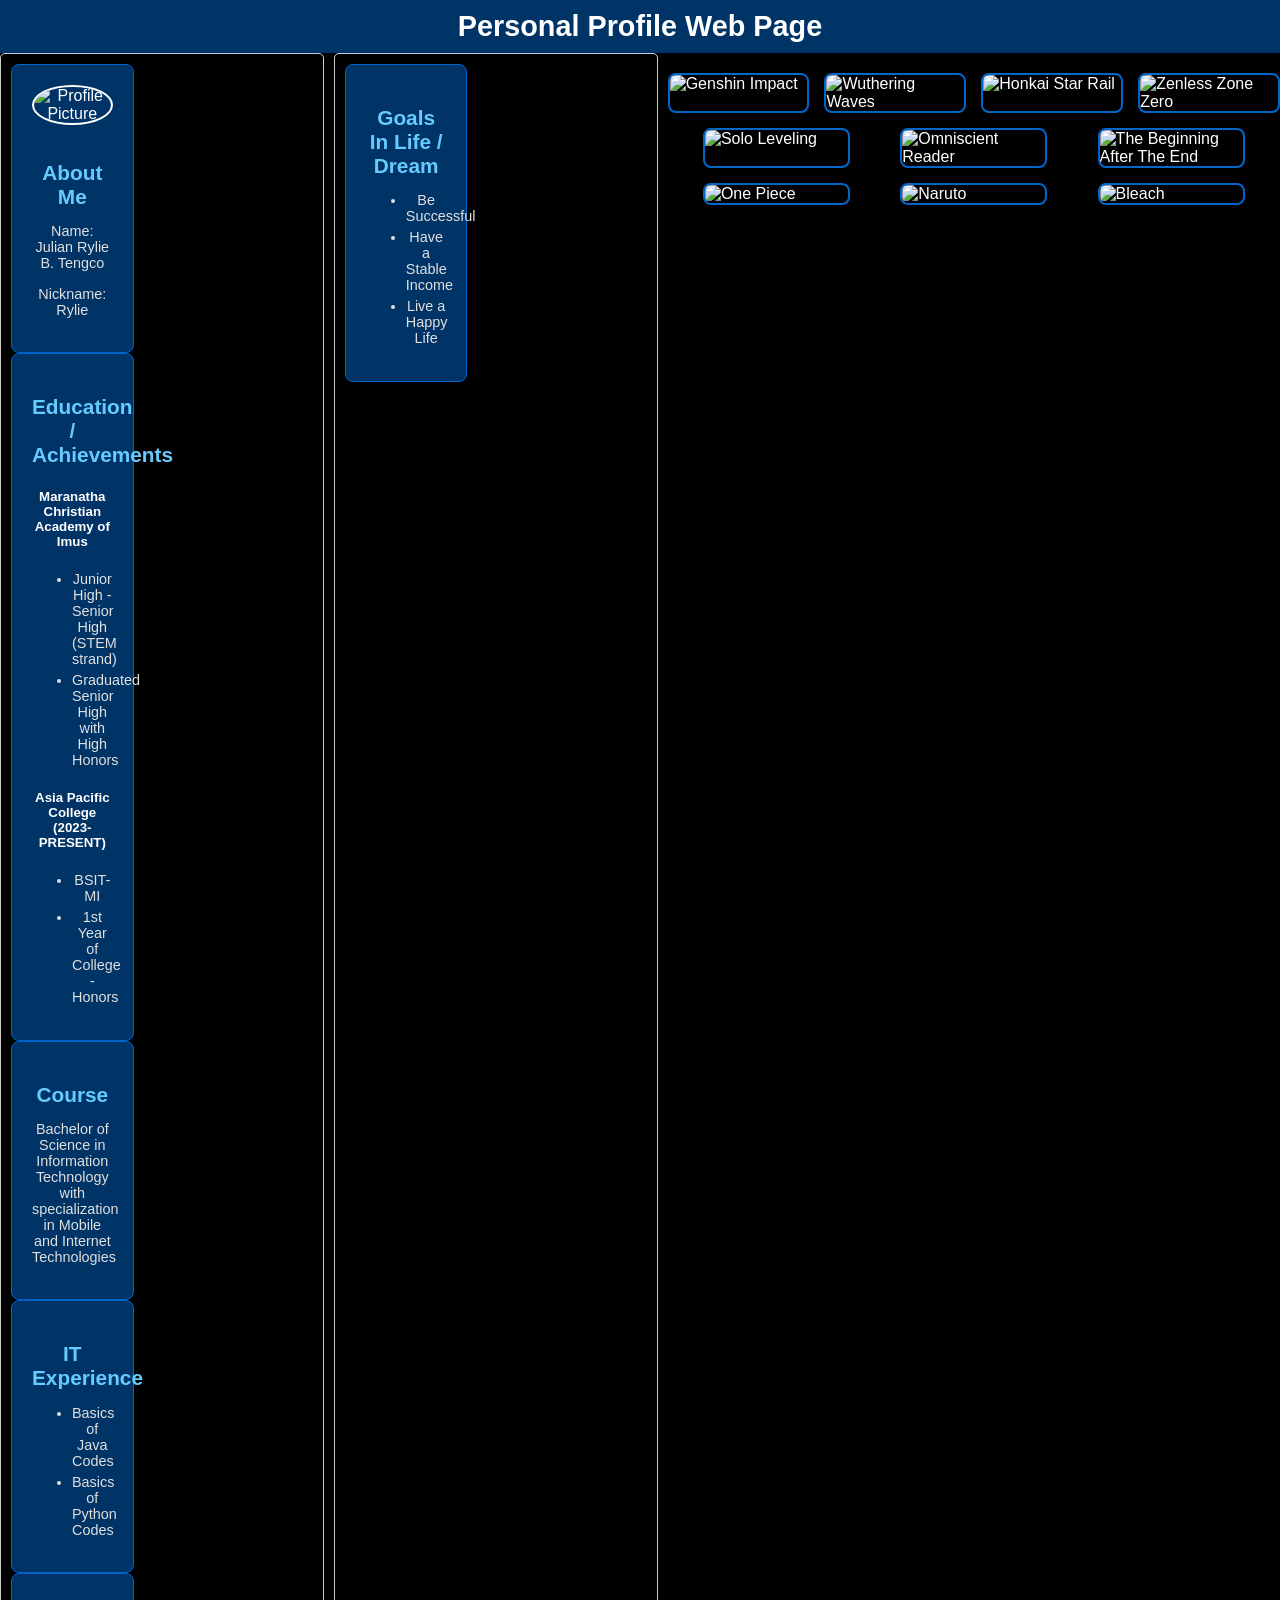
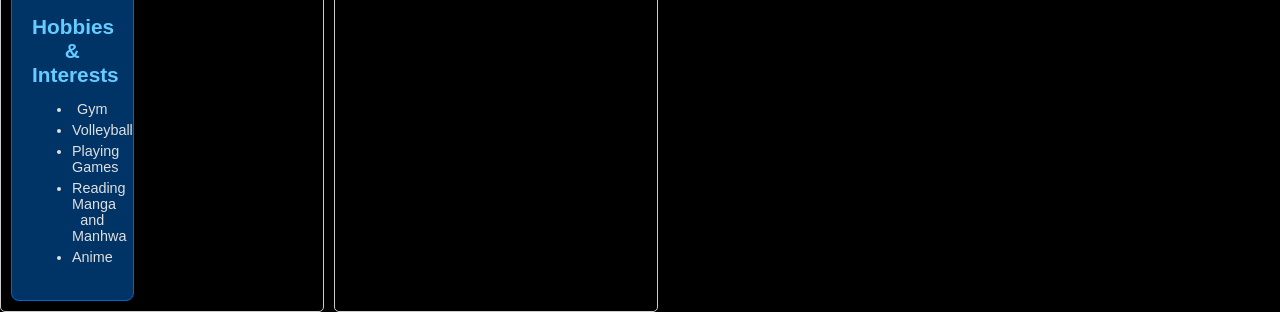
==== home/index.html @ 0897f829 "Update index.html" ====
<!DOCTYPE html>
<html lang="en">
<head>
    <meta charset="UTF-8">
    <meta name="viewport" content="width=device-width, initial-scale=1.0">
    <link rel="stylesheet" href="css/flexbox-grid.css?version=0.1">
    <title>Personal Profile Web Page</title>
</head>
<body>
    <header>
        Personal Profile Web Page
    </header>

    <div class="container">
        <div class="section">
            <div class="card">
                <img src="https://scontent.fmnl30-3.fna.fbcdn.net/v/t39.30808-6/397276092_1026365705364210_7686919848526335867_n.jpg?_nc_cat=105&ccb=1-7&_nc_sid=6ee11a&_nc_eui2=AeGEgfwOQ0fRKe74W9gvttiISbU6V23Yf_tJtTpXbdh_-z9zEtt1UxDzDi6-Dh9YaXfEGDdrZG35Tr-9mSiZNxzu&_nc_ohc=9ar43J5XE58Q7kNvgGRFnLq&_nc_zt=23&_nc_ht=scontent.fmnl30-3.fna&_nc_gid=A0FsGu7uPcV6VxkkOA3DNJe&oh=00_AYDeWMfWbYf7RLpmFtQ6stDFC4a-FA2r9B9yedFntYJLHA&oe=675B9249" alt="Profile Picture">
                <h3>About Me</h3>
                <p>Name: Julian Rylie B. Tengco</p>
                <p>Nickname: Rylie</p>
            </div>

            <div class="card">
                <h3>Education / Achievements</h3>
                <h5>Maranatha Christian Academy of Imus</h5>
                <ul>
                    <li>Junior High - Senior High (STEM strand)</li>
                    <li>Graduated Senior High with High Honors</li>
                </ul>
                <h5>Asia Pacific College (2023-PRESENT)</h5>
                <ul>
                    <li>BSIT-MI</li>
                    <li>1st Year of College - Honors</li>
                </ul>
            </div>

            <div class="card">
                <h3>Course</h3>
                <p>Bachelor of Science in Information Technology with specialization in Mobile and Internet Technologies</p>
            </div>

            <div class="card">
                <h3>IT Experience</h3>
                <ul>
                    <li>Basics of Java Codes</li>
                    <li>Basics of Python Codes</li>
                </ul>
            </div>

            <div class="card">
                <h3>Hobbies & Interests</h3>
                <ul>
                    <li>Gym</li>
                    <li>Volleyball</li>
                    <li>Playing Games</li>
                    <li>Reading Manga and Manhwa</li>
                    <li>Anime</li>
                </ul>
            </div>
        </div>

        <div class="section">
            <div class="card">
                <h3>Goals In Life / Dream</h3>
                <ul>
                    <li>Be Successful</li>
                    <li>Have a Stable Income</li>
                    <li>Live a Happy Life</li>
                </ul>
            </div>
        </div>


        <div class="picture-gallery">
            <div class="picture-row">
                <img src="https://static.wikia.nocookie.net/vsbattles/images/1/18/Genshin-Impact-Version-4.0-Everything-New-with-Fontaine.jpg" alt="Genshin Impact">
                <img src="https://guildjen.com/wp-content/uploads/2024/06/WutheringWaves-Characters.jpg" alt="Wuthering Waves">
                <img src="https://static0.gamerantimages.com/wordpress/wp-content/uploads/2023/10/honkai-star-rail-hsr-ps5-release.jpg" alt="Honkai Star Rail">
                <img src="https://static1.anpoimages.com/wordpress/wp-content/uploads/2024/07/zzz-key-visual-hero.jpg" alt="Zenless Zone Zero">
            </div>

            <div class="picture-row">
                <img src="https://image-repository-cdn.tappytoon.com/series/20/fcaf7325-b78f-430b-9545-bd63f485a1a0.jpg" alt="Solo Leveling">
                <img src="https://64.media.tumblr.com/0cfd5801e1c094c96bbb08cf79392f04/9edf837485ee921b-a5/s540x810/24743e56209318593f82c24b06273a50375ddc7f.jpg" alt="Omniscient Reader">
                <img src="https://i.pinimg.com/736x/f0/a5/ec/f0a5ec57b4196055e71b343db8b9c705.jpg" alt="The Beginning After The End">
            </div>

            <div class="picture-row">
                <img src="https://upload.wikimedia.org/wikipedia/en/9/90/One_Piece%2C_Volume_61_Cover_%28Japanese%29.jpg" alt="One Piece">
                <img src="https://static1.srcdn.com/wordpress/wp-content/uploads/2023/04/naruto-shippuden-tv-series-poster.jpg" alt="Naruto">
                <img src="https://m.media-amazon.com/images/M/MV5BMjgyM2QzMjAtOGZjOS00OGFkLTkxZGYtMDJjZGM5MzIzYmM3XkEyXkFqcGc@._V1_FMjpg_UX1000_.jpg" alt="Bleach">
            </div>
        </div>
    </div>
</body>
</html>
---- home/css/flexbox-grid.css ----
body {
    font-family: Arial, sans-serif;
    margin: 0;
    padding: 0;
    background-color: #000000; 
    color: #ffffff; 
}

header {
    text-align: center;
    background-color: #003366; 
    color: #ffffff; 
    padding: 10px 0;
    font-size: 1.8em;
    font-weight: bold;
}

    .container {
      display: flex;
      flex-direction: row; 
      justify-content: space-between; 
      flex-wrap: wrap; 
      gap: 10px; 
    }

    .section {
      flex: 1; 
      min-width: 150px; 
      padding: 10px;
      border: 1px solid #ccc;
      border-radius: 5px;
    }

.card {
    background-color: #003366; 
    border: 1px solid #0066cc;
    border-radius: 8px;
    box-shadow: 0 4px 6px rgba(0, 0, 0, 0.4);
    padding: 20px;
    flex: 1 1 calc(33.333% - 20px); 
    max-width: calc(33.333% - 20px);
    text-align: center;
    color: #ffffff; 
}

.card img {
    width: 100px;
    height: 100px;
    border-radius: 50%;
    margin-bottom: 15px;
    border: 2px solid #ffffff; 
}

.card h3 {
    font-size: 1.3em;
    margin-bottom: 10px;
    color: #66ccff;
}

.card p, .card ul {
    font-size: 0.9em;
    color: #e0e0e0; 
}

.card ul li {
    margin-bottom: 5px;
}

.picture-gallery {
    display: flex;
    flex-direction: column;
    gap: 15px;
    margin: 20px auto;
    max-width: 1200px;
}

.picture-row {
    display: flex;
    justify-content: space-evenly;
    gap: 15px;
}

.picture-row img {
    max-width: calc(25% - 10px);
    flex: 1 1 25%;
    border-radius: 8px;
    box-shadow: 0 2px 4px rgba(0, 0, 0, 0.6); 
    border: 2px solid #0066cc; 
}

@media screen and (max-width: 768px) {
    .picture-row img {
        max-width: calc(33.333% - 10px);
        flex: 1 1 calc(33.333% - 10px);
    }
}

@media screen and (max-width: 480px) {
    .picture-row img {
        max-width: calc(50% - 10px);
        flex: 1 1 calc(50% - 10px);
    }
}
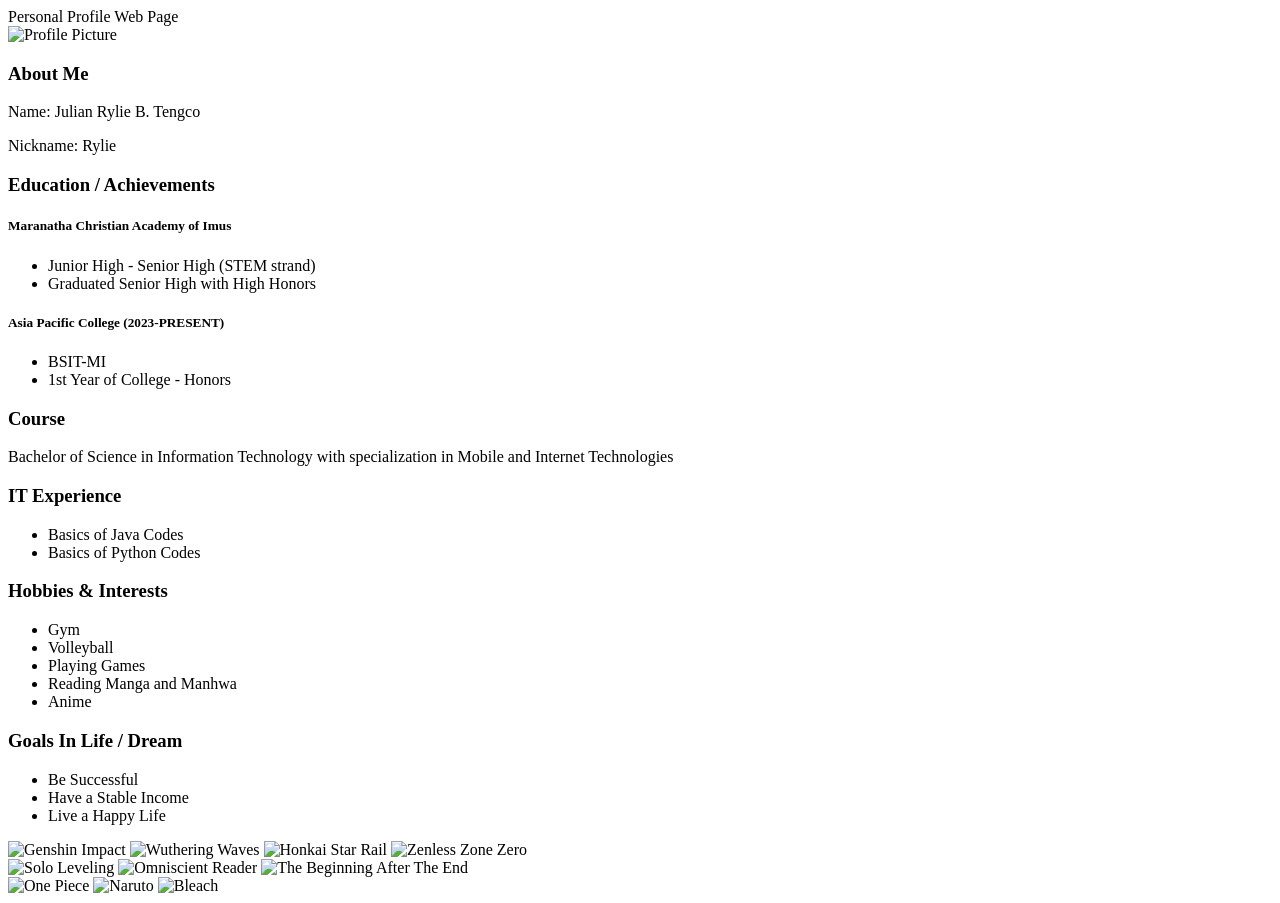
==== commit d8e7e23e: "Updated Website" ====
--- a/home/index.html
+++ b/home/index.html
@@ -1,9 +1,9 @@
-<!DOCTYPE html>
+<!DOCTYPE html> 
 <html lang="en">
 <head>
     <meta charset="UTF-8">
     <meta name="viewport" content="width=device-width, initial-scale=1.0">
-    <link rel="stylesheet" href="css/flexbox-grid.css?version=0.1">
+    <link rel="stylesheet" href="style.css">
     <title>Personal Profile Web Page</title>
 </head>
 <body>
@@ -12,84 +12,77 @@
     </header>
 
     <div class="container">
-        <div class="section">
-            <div class="card">
-                <img src="https://scontent.fmnl30-3.fna.fbcdn.net/v/t39.30808-6/397276092_1026365705364210_7686919848526335867_n.jpg?_nc_cat=105&ccb=1-7&_nc_sid=6ee11a&_nc_eui2=AeGEgfwOQ0fRKe74W9gvttiISbU6V23Yf_tJtTpXbdh_-z9zEtt1UxDzDi6-Dh9YaXfEGDdrZG35Tr-9mSiZNxzu&_nc_ohc=9ar43J5XE58Q7kNvgGRFnLq&_nc_zt=23&_nc_ht=scontent.fmnl30-3.fna&_nc_gid=A0FsGu7uPcV6VxkkOA3DNJe&oh=00_AYDeWMfWbYf7RLpmFtQ6stDFC4a-FA2r9B9yedFntYJLHA&oe=675B9249" alt="Profile Picture">
-                <h3>About Me</h3>
-                <p>Name: Julian Rylie B. Tengco</p>
-                <p>Nickname: Rylie</p>
-            </div>
-
-            <div class="card">
-                <h3>Education / Achievements</h3>
-                <h5>Maranatha Christian Academy of Imus</h5>
-                <ul>
-                    <li>Junior High - Senior High (STEM strand)</li>
-                    <li>Graduated Senior High with High Honors</li>
-                </ul>
-                <h5>Asia Pacific College (2023-PRESENT)</h5>
-                <ul>
-                    <li>BSIT-MI</li>
-                    <li>1st Year of College - Honors</li>
-                </ul>
-            </div>
-
-            <div class="card">
-                <h3>Course</h3>
-                <p>Bachelor of Science in Information Technology with specialization in Mobile and Internet Technologies</p>
-            </div>
-
-            <div class="card">
-                <h3>IT Experience</h3>
-                <ul>
-                    <li>Basics of Java Codes</li>
-                    <li>Basics of Python Codes</li>
-                </ul>
-            </div>
-
-            <div class="card">
-                <h3>Hobbies & Interests</h3>
-                <ul>
-                    <li>Gym</li>
-                    <li>Volleyball</li>
-                    <li>Playing Games</li>
-                    <li>Reading Manga and Manhwa</li>
-                    <li>Anime</li>
-                </ul>
-            </div>
+        <div class="card">
+            <img src="https://scontent.fmnl30-3.fna.fbcdn.net/v/t39.30808-6/397276092_1026365705364210_7686919848526335867_n.jpg" alt="Profile Picture">
+            <h3>About Me</h3>
+            <p>Name: Julian Rylie B. Tengco</p>
+            <p>Nickname: Rylie</p>
         </div>
 
-        <div class="section">
-            <div class="card">
-                <h3>Goals In Life / Dream</h3>
-                <ul>
-                    <li>Be Successful</li>
-                    <li>Have a Stable Income</li>
-                    <li>Live a Happy Life</li>
-                </ul>
-            </div>
+        <div class="card">
+            <h3>Education / Achievements</h3>
+            <h5>Maranatha Christian Academy of Imus</h5>
+            <ul>
+                <li>Junior High - Senior High (STEM strand)</li>
+                <li>Graduated Senior High with High Honors</li>
+            </ul>
+            <h5>Asia Pacific College (2023-PRESENT)</h5>
+            <ul>
+                <li>BSIT-MI</li>
+                <li>1st Year of College - Honors</li>
+            </ul>
         </div>
 
+        <div class="card">
+            <h3>Course</h3>
+            <p>Bachelor of Science in Information Technology with specialization in Mobile and Internet Technologies</p>
+        </div>
 
-        <div class="picture-gallery">
-            <div class="picture-row">
-                <img src="https://static.wikia.nocookie.net/vsbattles/images/1/18/Genshin-Impact-Version-4.0-Everything-New-with-Fontaine.jpg" alt="Genshin Impact">
-                <img src="https://guildjen.com/wp-content/uploads/2024/06/WutheringWaves-Characters.jpg" alt="Wuthering Waves">
-                <img src="https://static0.gamerantimages.com/wordpress/wp-content/uploads/2023/10/honkai-star-rail-hsr-ps5-release.jpg" alt="Honkai Star Rail">
-                <img src="https://static1.anpoimages.com/wordpress/wp-content/uploads/2024/07/zzz-key-visual-hero.jpg" alt="Zenless Zone Zero">
-            </div>
+        <div class="card">
+            <h3>IT Experience</h3>
+            <ul>
+                <li>Basics of Java Codes</li>
+                <li>Basics of Python Codes</li>
+            </ul>
+        </div>
 
-            <div class="picture-row">
-                <img src="https://image-repository-cdn.tappytoon.com/series/20/fcaf7325-b78f-430b-9545-bd63f485a1a0.jpg" alt="Solo Leveling">
-                <img src="https://64.media.tumblr.com/0cfd5801e1c094c96bbb08cf79392f04/9edf837485ee921b-a5/s540x810/24743e56209318593f82c24b06273a50375ddc7f.jpg" alt="Omniscient Reader">
-                <img src="https://i.pinimg.com/736x/f0/a5/ec/f0a5ec57b4196055e71b343db8b9c705.jpg" alt="The Beginning After The End">
-            </div>
+        <div class="card">
+            <h3>Hobbies & Interests</h3>
+            <ul>
+                <li>Gym</li>
+                <li>Volleyball</li>
+                <li>Playing Games</li>
+                <li>Reading Manga and Manhwa</li>
+                <li>Anime</li>
+            </ul>
+        </div>
 
-            <div class="picture-row">
-                <img src="https://upload.wikimedia.org/wikipedia/en/9/90/One_Piece%2C_Volume_61_Cover_%28Japanese%29.jpg" alt="One Piece">
-                <img src="https://static1.srcdn.com/wordpress/wp-content/uploads/2023/04/naruto-shippuden-tv-series-poster.jpg" alt="Naruto">
-                <img src="https://m.media-amazon.com/images/M/MV5BMjgyM2QzMjAtOGZjOS00OGFkLTkxZGYtMDJjZGM5MzIzYmM3XkEyXkFqcGc@._V1_FMjpg_UX1000_.jpg" alt="Bleach">
-            </div>
+        <div class="card">
+            <h3>Goals In Life / Dream</h3>
+            <ul>
+                <li>Be Successful</li>
+                <li>Have a Stable Income</li>
+                <li>Live a Happy Life</li>
+            </ul>
+        </div>
+    </div>
+
+    <div class="picture-gallery">
+        <div class="picture-row">
+            <img src="https://static.wikia.nocookie.net/vsbattles/images/1/18/Genshin-Impact-Version-4.0-Everything-New-with-Fontaine.jpg" alt="Genshin Impact">
+            <img src="https://guildjen.com/wp-content/uploads/2024/06/WutheringWaves-Characters.jpg" alt="Wuthering Waves">
+            <img src="https://static0.gamerantimages.com/wordpress/wp-content/uploads/2023/10/honkai-star-rail-hsr-ps5-release.jpg" alt="Honkai Star Rail">
+            <img src="https://static1.anpoimages.com/wordpress/wp-content/uploads/2024/07/zzz-key-visual-hero.jpg" alt="Zenless Zone Zero">
+        </div>
+        <div class="picture-row">
+            <img src="https://image-repository-cdn.tappytoon.com/series/20/fcaf7325-b78f-430b-9545-bd63f485a1a0.jpg" alt="Solo Leveling">
+            <img src="https://64.media.tumblr.com/0cfd5801e1c094c96bbb08cf79392f04/9edf837485ee921b-a5/s540x810/24743e56209318593f82c24b06273a50375ddc7f.jpg" alt="Omniscient Reader">
+            <img src="https://i.pinimg.com/736x/f0/a5/ec/f0a5ec57b4196055e71b343db8b9c705.jpg" alt="The Beginning After The End">
+        </div>
+        <div class="picture-row">
+            <img src="https://upload.wikimedia.org/wikipedia/en/9/90/One_Piece%2C_Volume_61_Cover_%28Japanese%29.jpg" alt="One Piece">
+            <img src="https://static1.srcdn.com/wordpress/wp-content/uploads/2023/04/naruto-shippuden-tv-series-poster.jpg" alt="Naruto">
+            <img src="https://m.media-amazon.com/images/M/MV5BMjgyM2QzMjAtOGZjOS00OGFkLTkxZGYtMDJjZGM5MzIzYmM3XkEyXkFqcGc@._V1_FMjpg_UX1000_.jpg" alt="Bleach">
         </div>
     </div>
 </body>
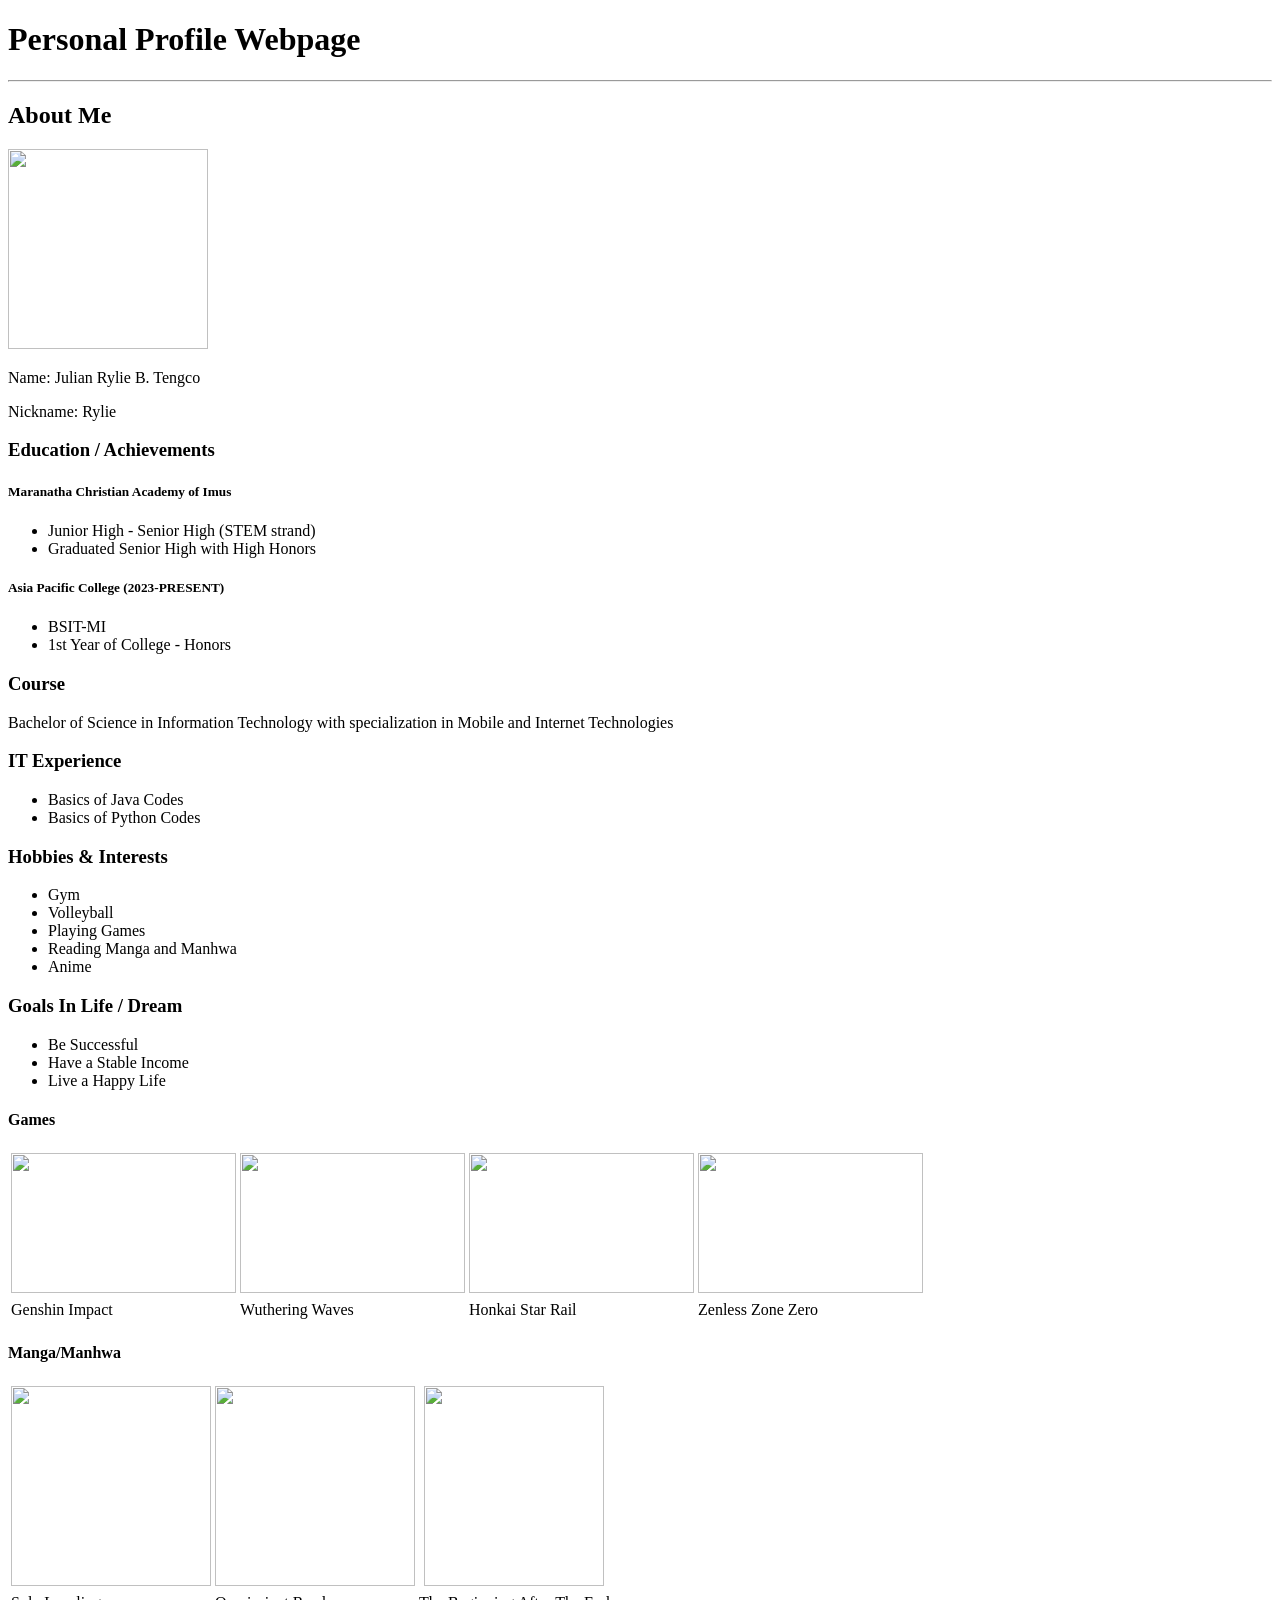
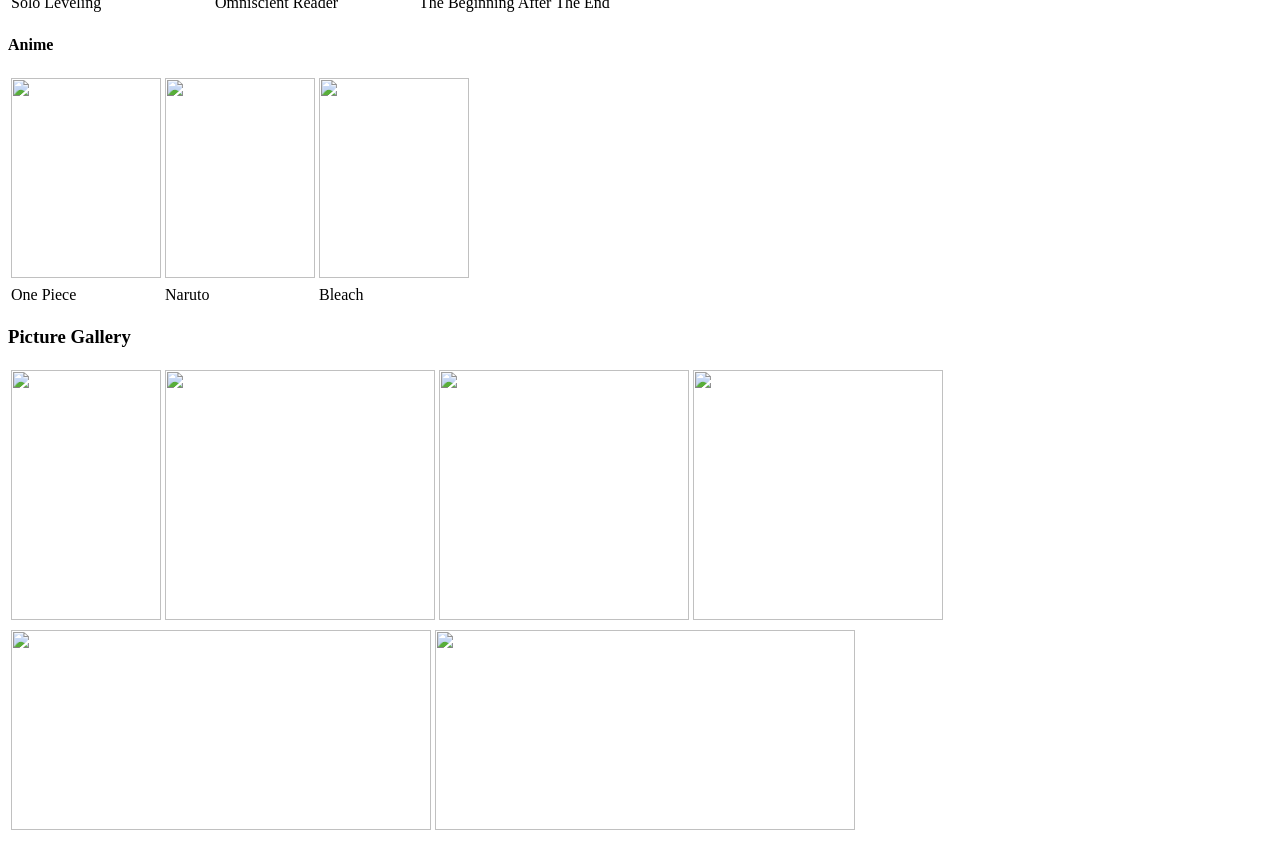
==== commit 9053c640: "Update index.html" ====
--- a/home/index.html
+++ b/home/index.html
@@ -1,89 +1,115 @@
-<!DOCTYPE html> 
-<html lang="en">
+<!DOCTYPE html>
+<html>
 <head>
-    <meta charset="UTF-8">
-    <meta name="viewport" content="width=device-width, initial-scale=1.0">
-    <link rel="stylesheet" href="style.css">
-    <title>Personal Profile Web Page</title>
+<title>Page Title</title>
 </head>
 <body>
-    <header>
-        Personal Profile Web Page
-    </header>
+ 
+<h1>Personal Profile Webpage</h1>
+<hr>
+<h2>About Me</h2>
+<th><img src="https://scontent.fmnl30-3.fna.fbcdn.net/v/t39.30808-6/397276092_1026365705364210_7686919848526335867_n.jpg?_nc_cat=105&ccb=1-7&_nc_sid=6ee11a&_nc_eui2=AeGEgfwOQ0fRKe74W9gvttiISbU6V23Yf_tJtTpXbdh_-z9zEtt1UxDzDi6-Dh9YaXfEGDdrZG35Tr-9mSiZNxzu&_nc_ohc=khSgy72F12MQ7kNvgH9Z8P4&_nc_zt=23&_nc_ht=scontent.fmnl30-3.fna&_nc_gid=AS53nRW1-M4uyvsSSyZgmg4&oh=00_AYCHjByqmFpOynKAY0e_OptEclsp-RDcamexyS-UKjIC5Q&oe=674D11C9" width="200" height="200"></th>
+<p>Name: Julian Rylie B. Tengco</p>
+ 
+<p>Nickname: Rylie</p>
+ 
+<h3> Education / Achievements </h3>
+<p> 
+<h5>Maranatha Christian Academy of Imus </h5>
+<ul>
+<li>Junior High - Senior High (STEM strand)</li>
+<li>Graduated Senior High with High Honors</li>
+</ul>  
+</p>
 
-    <div class="container">
-        <div class="card">
-            <img src="https://scontent.fmnl30-3.fna.fbcdn.net/v/t39.30808-6/397276092_1026365705364210_7686919848526335867_n.jpg" alt="Profile Picture">
-            <h3>About Me</h3>
-            <p>Name: Julian Rylie B. Tengco</p>
-            <p>Nickname: Rylie</p>
-        </div>
+<p> <h5>Asia Pacific College (2023-PRESENT)</h5>
+<ul>
+<li>BSIT-MI</li>
+<li>1st Year of College - Honors</li>
+</ul>  
+</p>
 
-        <div class="card">
-            <h3>Education / Achievements</h3>
-            <h5>Maranatha Christian Academy of Imus</h5>
-            <ul>
-                <li>Junior High - Senior High (STEM strand)</li>
-                <li>Graduated Senior High with High Honors</li>
-            </ul>
-            <h5>Asia Pacific College (2023-PRESENT)</h5>
-            <ul>
-                <li>BSIT-MI</li>
-                <li>1st Year of College - Honors</li>
-            </ul>
-        </div>
+<h3> Course </h3>
+<p> Bachelor of Science in Information Technology with specialization in Mobile and Internet Technologies </p>
 
-        <div class="card">
-            <h3>Course</h3>
-            <p>Bachelor of Science in Information Technology with specialization in Mobile and Internet Technologies</p>
-        </div>
+<h3> IT Experience </h3>
+<p> 
+<ul>
+<li>Basics of Java Codes</li>
+<li>Basics of Python Codes</li>
+</ul>  
+</p>
 
-        <div class="card">
-            <h3>IT Experience</h3>
-            <ul>
-                <li>Basics of Java Codes</li>
-                <li>Basics of Python Codes</li>
-            </ul>
-        </div>
+<h3> Hobbies & Interests </h3>
+<ul>
+<li>Gym</li>
+<li>Volleyball</li>
+<li>Playing Games</li>
+<li>Reading Manga and Manhwa</li>
+<li>Anime</li>
+</ul>  
 
-        <div class="card">
-            <h3>Hobbies & Interests</h3>
-            <ul>
-                <li>Gym</li>
-                <li>Volleyball</li>
-                <li>Playing Games</li>
-                <li>Reading Manga and Manhwa</li>
-                <li>Anime</li>
-            </ul>
-        </div>
+<h3> Goals In Life / Dream </h3>
+<ul>
+<li>Be Successful</li>
+<li>Have a Stable Income</li>
+<li>Live a Happy Life</li>
+</ul>
+ 
+<h4>Games</h4>
+<table>
+<tr>
+<th><img src="https://scontent.fmnl30-1.fna.fbcdn.net/v/t39.30808-6/466977899_887357650193810_7209009322804941693_n.jpg?stp=dst-jpg_s960x960_tt6&_nc_cat=107&ccb=1-7&_nc_sid=127cfc&_nc_eui2=AeHXvq9but62mLkem4ql67ZRawDU7rt8BSJrANTuu3wFIvXJuCEc7HNMT8XtmM458yTqw2NB3snN7Q-mGz_X_fVt&_nc_ohc=wuof9zub9XAQ7kNvgFJ6GI8&_nc_zt=23&_nc_ht=scontent.fmnl30-1.fna&_nc_gid=Ah96EgN3MaXCat9xFhbwUri&oh=00_AYBg0HgIS2E1VOlqZ71zFKenMkUqwWJrarfRCv9cT58oTA&oe=674D0EB8" width="225" height="140"></th>
+<th><img src="https://scontent.fmnl30-1.fna.fbcdn.net/v/t39.30808-6/454293011_505200398732858_4634936485141359012_n.jpg?stp=dst-jpg_s960x960_tt6&_nc_cat=107&ccb=1-7&_nc_sid=127cfc&_nc_eui2=AeGrtXqvB1GAvoAlS3RaQ01BAbHPwPvQ7HwBsc_A-9DsfJ2mZkZbGvqjQFDfckYbIEhOHGD60Mvyqhri7LNfvGHM&_nc_ohc=XoFmqndkb78Q7kNvgF2qea_&_nc_zt=23&_nc_ht=scontent.fmnl30-1.fna&_nc_gid=A0yFdGprPTltTAtqwqxSdA_&oh=00_AYC7sUYMuLKEs1jbx3fvSUgsfJi6p_GMP6EB1pSGkyvsbA&oe=674D346B" width="225" height="140"></th>
+<th><img src="https://scontent.fmnl30-1.fna.fbcdn.net/v/t39.30808-6/466668480_618150857221764_5540353544311604491_n.jpg?_nc_cat=107&ccb=1-7&_nc_sid=127cfc&_nc_eui2=AeH0pzDG_uMo46mFZNN6c1B8Tg79RVilKIlODv1FWKUoiZmzgw54u_ZHuoHxqTZ4Fgur5UpDQ-n8Y7Zk4vNtEIdK&_nc_ohc=OCI5sJSS5SIQ7kNvgG2fDKR&_nc_zt=23&_nc_ht=scontent.fmnl30-1.fna&_nc_gid=ADSlTVdlzr4kCLXpY-Wunk3&oh=00_AYCtA4FW4IkDezbe7Tz-uKDpYBoanCIeATAuPu3Zt7I6jQ&oe=674D2573" width="225" height="140"></th>
+<th><img src="https://scontent.fmnl30-1.fna.fbcdn.net/v/t39.30808-6/458074477_515113274606342_5431553882042816284_n.jpg?stp=dst-jpg_s960x960&_nc_cat=103&ccb=1-7&_nc_sid=127cfc&_nc_eui2=AeGc4SCoxVlVfKylnNs0ZZnQaSGssDWTj7NpIaywNZOPs8IYd84JJyEbxojcW7q21K29o7cKr1C2mVTgK5wiL61o&_nc_ohc=YwC3afhpxpEQ7kNvgEzjSJq&_nc_zt=23&_nc_ht=scontent.fmnl30-1.fna&_nc_gid=AghQSFzcA7hxVkWWylzgTRt&oh=00_AYBUCpOT28ubA6zKz7UJPIN5HVg6TYRuso2clg5izeUVVA&oe=674D21BE" width="225" height="140"></th>
+</tr>
+<tr>
+<td>Genshin Impact</td>
+<td>Wuthering Waves</td>
+<td>Honkai Star Rail</td>
+<td>Zenless Zone Zero</td>
+</tr>
+</table>
 
-        <div class="card">
-            <h3>Goals In Life / Dream</h3>
-            <ul>
-                <li>Be Successful</li>
-                <li>Have a Stable Income</li>
-                <li>Live a Happy Life</li>
-            </ul>
-        </div>
-    </div>
+<h4>Manga/Manhwa</h4>
+<table>
+<tr>
+<th><img src="https://image-repository-cdn.tappytoon.com/series/20/fcaf7325-b78f-430b-9545-bd63f485a1a0.jpg" width="200" height="200"></th>
+<th><img src="https://64.media.tumblr.com/0cfd5801e1c094c96bbb08cf79392f04/9edf837485ee921b-a5/s540x810/24743e56209318593f82c24b06273a50375ddc7f.jpg" width="200" height="200"></th>
+<th><img src="https://i.pinimg.com/736x/f0/a5/ec/f0a5ec57b4196055e71b343db8b9c705.jpg" width="180" height="200"></th>
+<tr>
+<td>Solo Leveling</td>
+<td>Omniscient Reader</td>
+<td>The Beginning After The End</td>
+</tr>
+</table>
 
-    <div class="picture-gallery">
-        <div class="picture-row">
-            <img src="https://static.wikia.nocookie.net/vsbattles/images/1/18/Genshin-Impact-Version-4.0-Everything-New-with-Fontaine.jpg" alt="Genshin Impact">
-            <img src="https://guildjen.com/wp-content/uploads/2024/06/WutheringWaves-Characters.jpg" alt="Wuthering Waves">
-            <img src="https://static0.gamerantimages.com/wordpress/wp-content/uploads/2023/10/honkai-star-rail-hsr-ps5-release.jpg" alt="Honkai Star Rail">
-            <img src="https://static1.anpoimages.com/wordpress/wp-content/uploads/2024/07/zzz-key-visual-hero.jpg" alt="Zenless Zone Zero">
-        </div>
-        <div class="picture-row">
-            <img src="https://image-repository-cdn.tappytoon.com/series/20/fcaf7325-b78f-430b-9545-bd63f485a1a0.jpg" alt="Solo Leveling">
-            <img src="https://64.media.tumblr.com/0cfd5801e1c094c96bbb08cf79392f04/9edf837485ee921b-a5/s540x810/24743e56209318593f82c24b06273a50375ddc7f.jpg" alt="Omniscient Reader">
-            <img src="https://i.pinimg.com/736x/f0/a5/ec/f0a5ec57b4196055e71b343db8b9c705.jpg" alt="The Beginning After The End">
-        </div>
-        <div class="picture-row">
-            <img src="https://upload.wikimedia.org/wikipedia/en/9/90/One_Piece%2C_Volume_61_Cover_%28Japanese%29.jpg" alt="One Piece">
-            <img src="https://static1.srcdn.com/wordpress/wp-content/uploads/2023/04/naruto-shippuden-tv-series-poster.jpg" alt="Naruto">
-            <img src="https://m.media-amazon.com/images/M/MV5BMjgyM2QzMjAtOGZjOS00OGFkLTkxZGYtMDJjZGM5MzIzYmM3XkEyXkFqcGc@._V1_FMjpg_UX1000_.jpg" alt="Bleach">
-        </div>
-    </div>
+<h4>Anime</h4>
+<table>
+<tr>
+<th><img src="https://upload.wikimedia.org/wikipedia/en/9/90/One_Piece%2C_Volume_61_Cover_%28Japanese%29.jpg" width="150" height="200"></th>
+<th><img src="https://static1.srcdn.com/wordpress/wp-content/uploads/2023/04/naruto-shippuden-tv-series-poster.jpg" width="150" height="200"></th>
+<th><img src="https://m.media-amazon.com/images/M/MV5BMjgyM2QzMjAtOGZjOS00OGFkLTkxZGYtMDJjZGM5MzIzYmM3XkEyXkFqcGc@._V1_FMjpg_UX1000_.jpg" width="150" height="200"></th>
+<tr>
+<td>One Piece</td>
+<td>Naruto</td>
+<td>Bleach</td>
+</tr>
+</table>
+
+<h3> Picture Gallery </h3>
+<table>
+<th><img src="https://scontent.fmnl30-2.fna.fbcdn.net/v/t39.30808-6/466090860_10231618610862078_8587321304385120819_n.jpg?_nc_cat=110&ccb=1-7&_nc_sid=f727a1&_nc_eui2=AeES8SVtME7Bo3aQgkc4qkg81o48mIe3KjDWjjyYh7cqMDX5brQRNWXq8MOb_PWoeD8WhxcNGGK1DwSFaUQfzQno&_nc_ohc=IkIgxabJtHgQ7kNvgE0QX2l&_nc_zt=23&_nc_ht=scontent.fmnl30-2.fna&_nc_gid=AkEzfJ4wZCV-VnfiwTIpeg6&oh=00_AYD3QkFOAen11H-pBaTrRvvr_8GC_f4C_9cBBfevUaqvNw&oe=674D2B4E" width="150" height="250"></th>
+<th><img src="https://scontent.fmnl30-2.fna.fbcdn.net/v/t39.30808-6/420046902_10229175949477070_3866920294696858339_n.jpg?_nc_cat=110&ccb=1-7&_nc_sid=f727a1&_nc_eui2=AeHpDdY-bf6G5j_L9zkosvtUxUsew__fMqfFSx7D_98yp5iVGEDt2zt_GnQMws7NU6-sqFnENch8WBVG-Vpa1qVG&_nc_ohc=T48FHOi_f9YQ7kNvgHWuPvG&_nc_zt=23&_nc_ht=scontent.fmnl30-2.fna&_nc_gid=AP5P6_kzqNQ8TpWTyvcAs9_&oh=00_AYD6GYcmKQHK-AZhcdgrmF3-o0kA3qR1JVzNpi1cLio7cQ&oe=674D3554" width="270" height="250"></th>
+<th><img src="https://scontent.fmnl30-3.fna.fbcdn.net/v/t39.30808-6/415105343_10229109419853871_8289723606772477606_n.jpg?_nc_cat=104&ccb=1-7&_nc_sid=f727a1&_nc_eui2=AeHIV_8cDTo8YdRDWCtg4jzmEZh5piVxNRcRmHmmJXE1F5-Jb0X4b3qyO3Yx3qTzPCVhD_6BzmdN0EKWf4KJa27s&_nc_ohc=R1BBVI0QlvgQ7kNvgGl6NM0&_nc_zt=23&_nc_ht=scontent.fmnl30-3.fna&_nc_gid=AK6Ub3l9lBtTGIsyqAvqEIs&oh=00_AYDUJ7EUi11Vvo5C7_lnhDeiK1BFVKhnKwfha4eJPlSdmg&oe=674D2305" width="250" height="250"></th>
+<th><img src="https://scontent.fmnl30-1.fna.fbcdn.net/v/t39.30808-6/358110330_10228013991348843_5353747846420754753_n.jpg?_nc_cat=106&ccb=1-7&_nc_sid=f727a1&_nc_eui2=AeEamDs5a9kSU6SPo6Q_WXoYF7qqHJZQn0cXuqocllCfRzUwurb8-nxO3BSEOT-Zi2nXokj-KZR1xCAcEkcrUtSF&_nc_ohc=5QVGm-SiwMAQ7kNvgH8KHWb&_nc_zt=23&_nc_ht=scontent.fmnl30-1.fna&_nc_gid=ARHKx838tmVD4wppD27BpBn&oh=00_AYDfeauce9VlkmyjWpUe9y5LRr_t8Yfxz9WZVp64m-lEQg&oe=674D20EE" width="250" height="250"></th>
+</table>
+<table>
+<th><img src="https://scontent.fmnl30-2.fna.fbcdn.net/v/t39.30808-6/455239085_10230425536115955_751924280905187996_n.jpg?_nc_cat=109&ccb=1-7&_nc_sid=f727a1&_nc_eui2=AeEeDPosyTR2idcwQ6h7s3XenetYGzZdN9id61gbNl032Bh8LQalOT-Sxoy8ZOiLJs1hHS9EKhLV3JAX8tX5JOGt&_nc_ohc=cDSue7fqwagQ7kNvgHU1zMV&_nc_zt=23&_nc_ht=scontent.fmnl30-2.fna&_nc_gid=AlJ2bgVpBR1o4xCVrKk_uSH&oh=00_AYBrUHRPLVU_zEco9byHM3vHln2oLvMkHBa52fqNImQBhA&oe=674D4836" width="420" height="200"></th>
+<th><img src="https://scontent.fmnl30-3.fna.fbcdn.net/v/t39.30808-6/441622826_10229843355001791_2042345510567426174_n.jpg?_nc_cat=101&ccb=1-7&_nc_sid=f727a1&_nc_eui2=AeHQhKBifRfjc153TUN354zsrQgtbzC7oQOtCC1vMLuhA8bsz3nmnzNaiW3LtrNipaSlWPe_qo54_jBf9O5FQyjl&_nc_ohc=pattGyBfcWkQ7kNvgE0HarK&_nc_zt=23&_nc_ht=scontent.fmnl30-3.fna&_nc_gid=AiorB_KQQ21-9w4fnUtbO5o&oh=00_AYCyKYUo2EqM8DYQDOGRB0LW-XUKNmEYv-MyyoE_rnFsxQ&oe=674D404D" width="420" height="200"></th>
+</table>
+
+
 </body>
 </html>
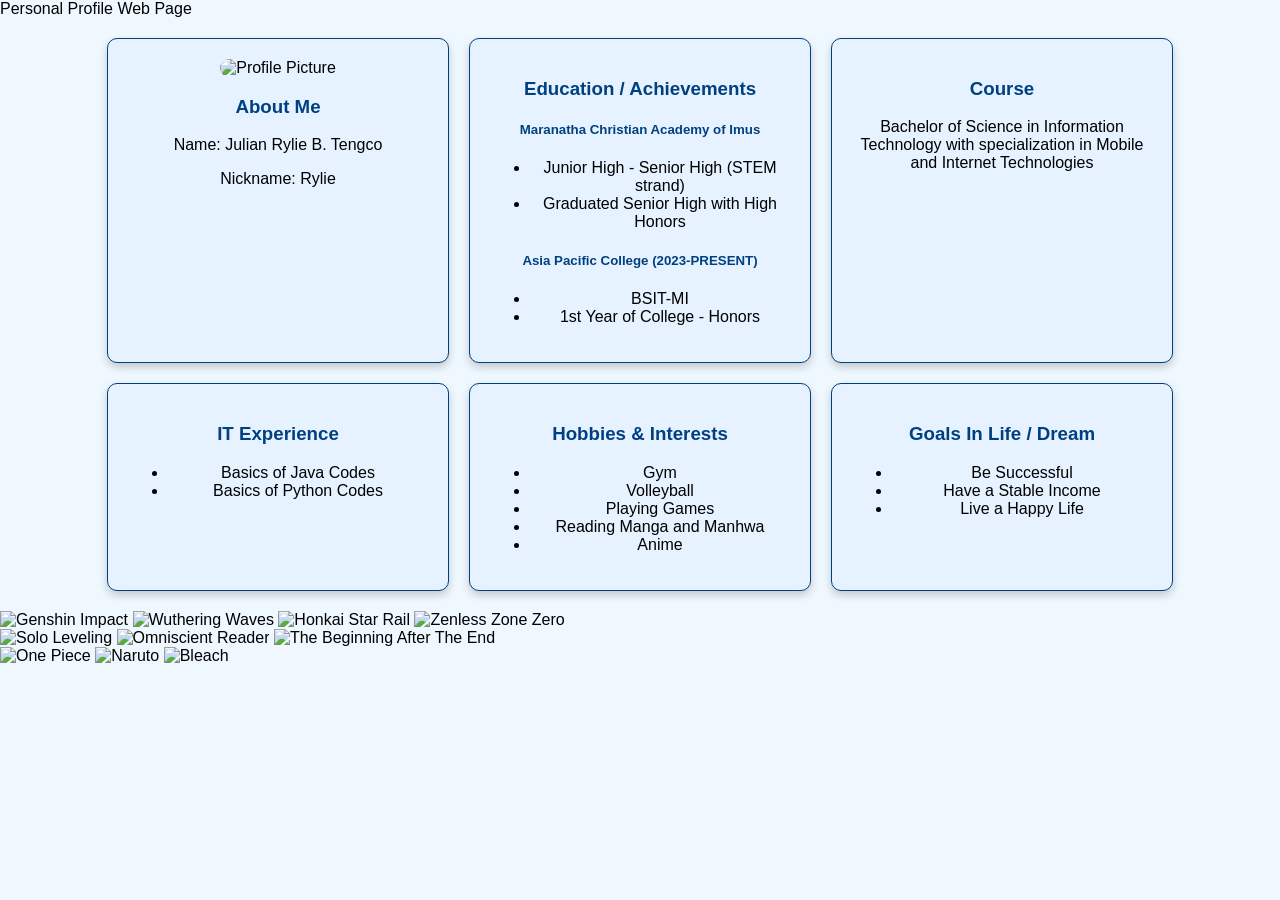
==== commit 706e7f88: "Update index.html" ====
--- a/home/index.html
+++ b/home/index.html
@@ -1,115 +1,89 @@
-<!DOCTYPE html>
-<html>
+<!DOCTYPE html> 
+<html lang="en">
 <head>
-<title>Page Title</title>
+    <meta charset="UTF-8">
+    <meta name="viewport" content="width=device-width, initial-scale=1.0">
+    <link rel="stylesheet" href="css/flexbox-grid.css?version=0.1">
+    <title>Personal Profile Web Page</title>
 </head>
 <body>
- 
-<h1>Personal Profile Webpage</h1>
-<hr>
-<h2>About Me</h2>
-<th><img src="https://scontent.fmnl30-3.fna.fbcdn.net/v/t39.30808-6/397276092_1026365705364210_7686919848526335867_n.jpg?_nc_cat=105&ccb=1-7&_nc_sid=6ee11a&_nc_eui2=AeGEgfwOQ0fRKe74W9gvttiISbU6V23Yf_tJtTpXbdh_-z9zEtt1UxDzDi6-Dh9YaXfEGDdrZG35Tr-9mSiZNxzu&_nc_ohc=khSgy72F12MQ7kNvgH9Z8P4&_nc_zt=23&_nc_ht=scontent.fmnl30-3.fna&_nc_gid=AS53nRW1-M4uyvsSSyZgmg4&oh=00_AYCHjByqmFpOynKAY0e_OptEclsp-RDcamexyS-UKjIC5Q&oe=674D11C9" width="200" height="200"></th>
-<p>Name: Julian Rylie B. Tengco</p>
- 
-<p>Nickname: Rylie</p>
- 
-<h3> Education / Achievements </h3>
-<p> 
-<h5>Maranatha Christian Academy of Imus </h5>
-<ul>
-<li>Junior High - Senior High (STEM strand)</li>
-<li>Graduated Senior High with High Honors</li>
-</ul>  
-</p>
+    <header>
+        Personal Profile Web Page
+    </header>
 
-<p> <h5>Asia Pacific College (2023-PRESENT)</h5>
-<ul>
-<li>BSIT-MI</li>
-<li>1st Year of College - Honors</li>
-</ul>  
-</p>
+    <div class="container">
+        <div class="card">
+            <img src="https://scontent.fmnl30-3.fna.fbcdn.net/v/t39.30808-6/397276092_1026365705364210_7686919848526335867_n.jpg" alt="Profile Picture">
+            <h3>About Me</h3>
+            <p>Name: Julian Rylie B. Tengco</p>
+            <p>Nickname: Rylie</p>
+        </div>
 
-<h3> Course </h3>
-<p> Bachelor of Science in Information Technology with specialization in Mobile and Internet Technologies </p>
+        <div class="card">
+            <h3>Education / Achievements</h3>
+            <h5>Maranatha Christian Academy of Imus</h5>
+            <ul>
+                <li>Junior High - Senior High (STEM strand)</li>
+                <li>Graduated Senior High with High Honors</li>
+            </ul>
+            <h5>Asia Pacific College (2023-PRESENT)</h5>
+            <ul>
+                <li>BSIT-MI</li>
+                <li>1st Year of College - Honors</li>
+            </ul>
+        </div>
 
-<h3> IT Experience </h3>
-<p> 
-<ul>
-<li>Basics of Java Codes</li>
-<li>Basics of Python Codes</li>
-</ul>  
-</p>
+        <div class="card">
+            <h3>Course</h3>
+            <p>Bachelor of Science in Information Technology with specialization in Mobile and Internet Technologies</p>
+        </div>
 
-<h3> Hobbies & Interests </h3>
-<ul>
-<li>Gym</li>
-<li>Volleyball</li>
-<li>Playing Games</li>
-<li>Reading Manga and Manhwa</li>
-<li>Anime</li>
-</ul>  
+        <div class="card">
+            <h3>IT Experience</h3>
+            <ul>
+                <li>Basics of Java Codes</li>
+                <li>Basics of Python Codes</li>
+            </ul>
+        </div>
 
-<h3> Goals In Life / Dream </h3>
-<ul>
-<li>Be Successful</li>
-<li>Have a Stable Income</li>
-<li>Live a Happy Life</li>
-</ul>
- 
-<h4>Games</h4>
-<table>
-<tr>
-<th><img src="https://scontent.fmnl30-1.fna.fbcdn.net/v/t39.30808-6/466977899_887357650193810_7209009322804941693_n.jpg?stp=dst-jpg_s960x960_tt6&_nc_cat=107&ccb=1-7&_nc_sid=127cfc&_nc_eui2=AeHXvq9but62mLkem4ql67ZRawDU7rt8BSJrANTuu3wFIvXJuCEc7HNMT8XtmM458yTqw2NB3snN7Q-mGz_X_fVt&_nc_ohc=wuof9zub9XAQ7kNvgFJ6GI8&_nc_zt=23&_nc_ht=scontent.fmnl30-1.fna&_nc_gid=Ah96EgN3MaXCat9xFhbwUri&oh=00_AYBg0HgIS2E1VOlqZ71zFKenMkUqwWJrarfRCv9cT58oTA&oe=674D0EB8" width="225" height="140"></th>
-<th><img src="https://scontent.fmnl30-1.fna.fbcdn.net/v/t39.30808-6/454293011_505200398732858_4634936485141359012_n.jpg?stp=dst-jpg_s960x960_tt6&_nc_cat=107&ccb=1-7&_nc_sid=127cfc&_nc_eui2=AeGrtXqvB1GAvoAlS3RaQ01BAbHPwPvQ7HwBsc_A-9DsfJ2mZkZbGvqjQFDfckYbIEhOHGD60Mvyqhri7LNfvGHM&_nc_ohc=XoFmqndkb78Q7kNvgF2qea_&_nc_zt=23&_nc_ht=scontent.fmnl30-1.fna&_nc_gid=A0yFdGprPTltTAtqwqxSdA_&oh=00_AYC7sUYMuLKEs1jbx3fvSUgsfJi6p_GMP6EB1pSGkyvsbA&oe=674D346B" width="225" height="140"></th>
-<th><img src="https://scontent.fmnl30-1.fna.fbcdn.net/v/t39.30808-6/466668480_618150857221764_5540353544311604491_n.jpg?_nc_cat=107&ccb=1-7&_nc_sid=127cfc&_nc_eui2=AeH0pzDG_uMo46mFZNN6c1B8Tg79RVilKIlODv1FWKUoiZmzgw54u_ZHuoHxqTZ4Fgur5UpDQ-n8Y7Zk4vNtEIdK&_nc_ohc=OCI5sJSS5SIQ7kNvgG2fDKR&_nc_zt=23&_nc_ht=scontent.fmnl30-1.fna&_nc_gid=ADSlTVdlzr4kCLXpY-Wunk3&oh=00_AYCtA4FW4IkDezbe7Tz-uKDpYBoanCIeATAuPu3Zt7I6jQ&oe=674D2573" width="225" height="140"></th>
-<th><img src="https://scontent.fmnl30-1.fna.fbcdn.net/v/t39.30808-6/458074477_515113274606342_5431553882042816284_n.jpg?stp=dst-jpg_s960x960&_nc_cat=103&ccb=1-7&_nc_sid=127cfc&_nc_eui2=AeGc4SCoxVlVfKylnNs0ZZnQaSGssDWTj7NpIaywNZOPs8IYd84JJyEbxojcW7q21K29o7cKr1C2mVTgK5wiL61o&_nc_ohc=YwC3afhpxpEQ7kNvgEzjSJq&_nc_zt=23&_nc_ht=scontent.fmnl30-1.fna&_nc_gid=AghQSFzcA7hxVkWWylzgTRt&oh=00_AYBUCpOT28ubA6zKz7UJPIN5HVg6TYRuso2clg5izeUVVA&oe=674D21BE" width="225" height="140"></th>
-</tr>
-<tr>
-<td>Genshin Impact</td>
-<td>Wuthering Waves</td>
-<td>Honkai Star Rail</td>
-<td>Zenless Zone Zero</td>
-</tr>
-</table>
+        <div class="card">
+            <h3>Hobbies & Interests</h3>
+            <ul>
+                <li>Gym</li>
+                <li>Volleyball</li>
+                <li>Playing Games</li>
+                <li>Reading Manga and Manhwa</li>
+                <li>Anime</li>
+            </ul>
+        </div>
 
-<h4>Manga/Manhwa</h4>
-<table>
-<tr>
-<th><img src="https://image-repository-cdn.tappytoon.com/series/20/fcaf7325-b78f-430b-9545-bd63f485a1a0.jpg" width="200" height="200"></th>
-<th><img src="https://64.media.tumblr.com/0cfd5801e1c094c96bbb08cf79392f04/9edf837485ee921b-a5/s540x810/24743e56209318593f82c24b06273a50375ddc7f.jpg" width="200" height="200"></th>
-<th><img src="https://i.pinimg.com/736x/f0/a5/ec/f0a5ec57b4196055e71b343db8b9c705.jpg" width="180" height="200"></th>
-<tr>
-<td>Solo Leveling</td>
-<td>Omniscient Reader</td>
-<td>The Beginning After The End</td>
-</tr>
-</table>
+        <div class="card">
+            <h3>Goals In Life / Dream</h3>
+            <ul>
+                <li>Be Successful</li>
+                <li>Have a Stable Income</li>
+                <li>Live a Happy Life</li>
+            </ul>
+        </div>
+    </div>
 
-<h4>Anime</h4>
-<table>
-<tr>
-<th><img src="https://upload.wikimedia.org/wikipedia/en/9/90/One_Piece%2C_Volume_61_Cover_%28Japanese%29.jpg" width="150" height="200"></th>
-<th><img src="https://static1.srcdn.com/wordpress/wp-content/uploads/2023/04/naruto-shippuden-tv-series-poster.jpg" width="150" height="200"></th>
-<th><img src="https://m.media-amazon.com/images/M/MV5BMjgyM2QzMjAtOGZjOS00OGFkLTkxZGYtMDJjZGM5MzIzYmM3XkEyXkFqcGc@._V1_FMjpg_UX1000_.jpg" width="150" height="200"></th>
-<tr>
-<td>One Piece</td>
-<td>Naruto</td>
-<td>Bleach</td>
-</tr>
-</table>
-
-<h3> Picture Gallery </h3>
-<table>
-<th><img src="https://scontent.fmnl30-2.fna.fbcdn.net/v/t39.30808-6/466090860_10231618610862078_8587321304385120819_n.jpg?_nc_cat=110&ccb=1-7&_nc_sid=f727a1&_nc_eui2=AeES8SVtME7Bo3aQgkc4qkg81o48mIe3KjDWjjyYh7cqMDX5brQRNWXq8MOb_PWoeD8WhxcNGGK1DwSFaUQfzQno&_nc_ohc=IkIgxabJtHgQ7kNvgE0QX2l&_nc_zt=23&_nc_ht=scontent.fmnl30-2.fna&_nc_gid=AkEzfJ4wZCV-VnfiwTIpeg6&oh=00_AYD3QkFOAen11H-pBaTrRvvr_8GC_f4C_9cBBfevUaqvNw&oe=674D2B4E" width="150" height="250"></th>
-<th><img src="https://scontent.fmnl30-2.fna.fbcdn.net/v/t39.30808-6/420046902_10229175949477070_3866920294696858339_n.jpg?_nc_cat=110&ccb=1-7&_nc_sid=f727a1&_nc_eui2=AeHpDdY-bf6G5j_L9zkosvtUxUsew__fMqfFSx7D_98yp5iVGEDt2zt_GnQMws7NU6-sqFnENch8WBVG-Vpa1qVG&_nc_ohc=T48FHOi_f9YQ7kNvgHWuPvG&_nc_zt=23&_nc_ht=scontent.fmnl30-2.fna&_nc_gid=AP5P6_kzqNQ8TpWTyvcAs9_&oh=00_AYD6GYcmKQHK-AZhcdgrmF3-o0kA3qR1JVzNpi1cLio7cQ&oe=674D3554" width="270" height="250"></th>
-<th><img src="https://scontent.fmnl30-3.fna.fbcdn.net/v/t39.30808-6/415105343_10229109419853871_8289723606772477606_n.jpg?_nc_cat=104&ccb=1-7&_nc_sid=f727a1&_nc_eui2=AeHIV_8cDTo8YdRDWCtg4jzmEZh5piVxNRcRmHmmJXE1F5-Jb0X4b3qyO3Yx3qTzPCVhD_6BzmdN0EKWf4KJa27s&_nc_ohc=R1BBVI0QlvgQ7kNvgGl6NM0&_nc_zt=23&_nc_ht=scontent.fmnl30-3.fna&_nc_gid=AK6Ub3l9lBtTGIsyqAvqEIs&oh=00_AYDUJ7EUi11Vvo5C7_lnhDeiK1BFVKhnKwfha4eJPlSdmg&oe=674D2305" width="250" height="250"></th>
-<th><img src="https://scontent.fmnl30-1.fna.fbcdn.net/v/t39.30808-6/358110330_10228013991348843_5353747846420754753_n.jpg?_nc_cat=106&ccb=1-7&_nc_sid=f727a1&_nc_eui2=AeEamDs5a9kSU6SPo6Q_WXoYF7qqHJZQn0cXuqocllCfRzUwurb8-nxO3BSEOT-Zi2nXokj-KZR1xCAcEkcrUtSF&_nc_ohc=5QVGm-SiwMAQ7kNvgH8KHWb&_nc_zt=23&_nc_ht=scontent.fmnl30-1.fna&_nc_gid=ARHKx838tmVD4wppD27BpBn&oh=00_AYDfeauce9VlkmyjWpUe9y5LRr_t8Yfxz9WZVp64m-lEQg&oe=674D20EE" width="250" height="250"></th>
-</table>
-<table>
-<th><img src="https://scontent.fmnl30-2.fna.fbcdn.net/v/t39.30808-6/455239085_10230425536115955_751924280905187996_n.jpg?_nc_cat=109&ccb=1-7&_nc_sid=f727a1&_nc_eui2=AeEeDPosyTR2idcwQ6h7s3XenetYGzZdN9id61gbNl032Bh8LQalOT-Sxoy8ZOiLJs1hHS9EKhLV3JAX8tX5JOGt&_nc_ohc=cDSue7fqwagQ7kNvgHU1zMV&_nc_zt=23&_nc_ht=scontent.fmnl30-2.fna&_nc_gid=AlJ2bgVpBR1o4xCVrKk_uSH&oh=00_AYBrUHRPLVU_zEco9byHM3vHln2oLvMkHBa52fqNImQBhA&oe=674D4836" width="420" height="200"></th>
-<th><img src="https://scontent.fmnl30-3.fna.fbcdn.net/v/t39.30808-6/441622826_10229843355001791_2042345510567426174_n.jpg?_nc_cat=101&ccb=1-7&_nc_sid=f727a1&_nc_eui2=AeHQhKBifRfjc153TUN354zsrQgtbzC7oQOtCC1vMLuhA8bsz3nmnzNaiW3LtrNipaSlWPe_qo54_jBf9O5FQyjl&_nc_ohc=pattGyBfcWkQ7kNvgE0HarK&_nc_zt=23&_nc_ht=scontent.fmnl30-3.fna&_nc_gid=AiorB_KQQ21-9w4fnUtbO5o&oh=00_AYCyKYUo2EqM8DYQDOGRB0LW-XUKNmEYv-MyyoE_rnFsxQ&oe=674D404D" width="420" height="200"></th>
-</table>
-
-
+    <div class="picture-gallery">
+        <div class="picture-row">
+            <img src="https://static.wikia.nocookie.net/vsbattles/images/1/18/Genshin-Impact-Version-4.0-Everything-New-with-Fontaine.jpg" alt="Genshin Impact">
+            <img src="https://guildjen.com/wp-content/uploads/2024/06/WutheringWaves-Characters.jpg" alt="Wuthering Waves">
+            <img src="https://static0.gamerantimages.com/wordpress/wp-content/uploads/2023/10/honkai-star-rail-hsr-ps5-release.jpg" alt="Honkai Star Rail">
+            <img src="https://static1.anpoimages.com/wordpress/wp-content/uploads/2024/07/zzz-key-visual-hero.jpg" alt="Zenless Zone Zero">
+        </div>
+        <div class="picture-row">
+            <img src="https://image-repository-cdn.tappytoon.com/series/20/fcaf7325-b78f-430b-9545-bd63f485a1a0.jpg" alt="Solo Leveling">
+            <img src="https://64.media.tumblr.com/0cfd5801e1c094c96bbb08cf79392f04/9edf837485ee921b-a5/s540x810/24743e56209318593f82c24b06273a50375ddc7f.jpg" alt="Omniscient Reader">
+            <img src="https://i.pinimg.com/736x/f0/a5/ec/f0a5ec57b4196055e71b343db8b9c705.jpg" alt="The Beginning After The End">
+        </div>
+        <div class="picture-row">
+            <img src="https://upload.wikimedia.org/wikipedia/en/9/90/One_Piece%2C_Volume_61_Cover_%28Japanese%29.jpg" alt="One Piece">
+            <img src="https://static1.srcdn.com/wordpress/wp-content/uploads/2023/04/naruto-shippuden-tv-series-poster.jpg" alt="Naruto">
+            <img src="https://m.media-amazon.com/images/M/MV5BMjgyM2QzMjAtOGZjOS00OGFkLTkxZGYtMDJjZGM5MzIzYmM3XkEyXkFqcGc@._V1_FMjpg_UX1000_.jpg" alt="Bleach">
+        </div>
+    </div>
 </body>
 </html>
--- a/home/css/flexbox-grid.css
+++ b/home/css/flexbox-grid.css
@@ -0,0 +1,79 @@
+body {
+    font-family: Arial, sans-serif;
+    background-color: #f0f8ff;
+    margin: 0;
+    padding: 0;
+    color: #000;
+}
+
+h1, h2, h3, h4, h5 {
+    color: #004080;
+    text-align: center;
+}
+
+hr {
+    border: 1px solid #004080;
+}
+
+.container {
+    display: flex;
+    flex-wrap: wrap;
+    gap: 20px;
+    justify-content: center;
+    margin: 20px;
+}
+
+.card {
+    background-color: #e6f2ff;
+    border: 1px solid #004080;
+    border-radius: 10px;
+    box-shadow: 0 4px 8px rgba(0, 0, 0, 0.2);
+    width: 300px;
+    padding: 20px;
+    text-align: center;
+}
+
+.card img {
+    max-width: 100%;
+    border-radius: 10px;
+}
+
+.card h4 {
+    margin-top: 10px;
+}
+
+table {
+    width: 100%;
+    border-collapse: collapse;
+    margin: 20px 0;
+}
+
+table th, table td {
+    border: 1px solid #004080;
+    padding: 10px;
+    text-align: center;
+}
+
+table img {
+    width: 100px;
+    height: auto;
+    border-radius: 10px;
+}
+
+.about, .education, .hobbies, .goals {
+    width: 100%;
+    margin: 20px 0;
+}
+
+.gallery {
+    display: flex;
+    flex-wrap: wrap;
+    gap: 10px;
+    justify-content: center;
+}
+
+.gallery img {
+    max-width: 200px;
+    border-radius: 10px;
+    box-shadow: 0 4px 8px rgba(0, 0, 0, 0.2);
+}
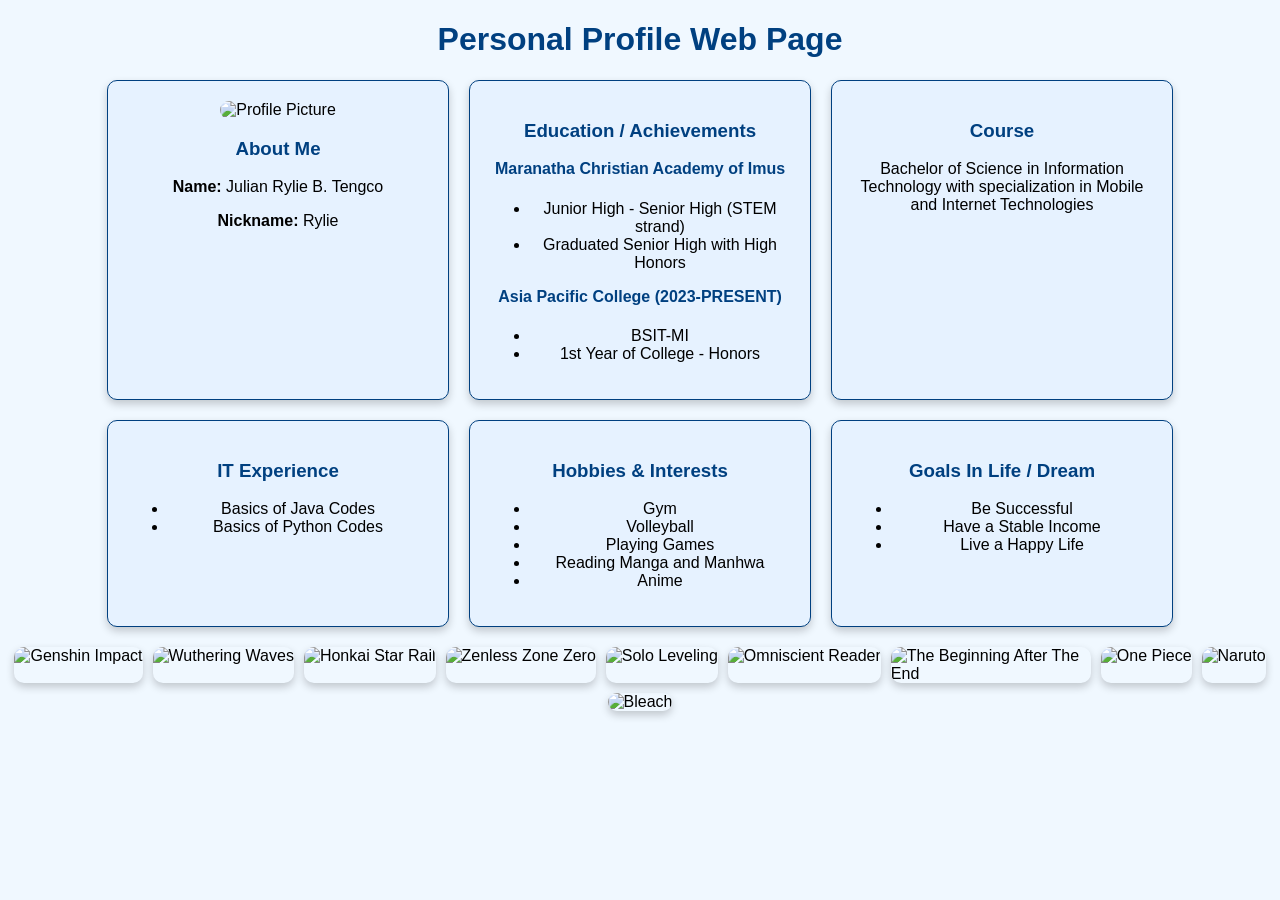
==== commit 2e14ef41: "Update index.html" ====
--- a/home/index.html
+++ b/home/index.html
@@ -8,25 +8,25 @@
 </head>
 <body>
     <header>
-        Personal Profile Web Page
+        <h1>Personal Profile Web Page</h1>
     </header>
 
     <div class="container">
         <div class="card">
             <img src="https://scontent.fmnl30-3.fna.fbcdn.net/v/t39.30808-6/397276092_1026365705364210_7686919848526335867_n.jpg" alt="Profile Picture">
             <h3>About Me</h3>
-            <p>Name: Julian Rylie B. Tengco</p>
-            <p>Nickname: Rylie</p>
+            <p><strong>Name:</strong> Julian Rylie B. Tengco</p>
+            <p><strong>Nickname:</strong> Rylie</p>
         </div>
 
         <div class="card">
             <h3>Education / Achievements</h3>
-            <h5>Maranatha Christian Academy of Imus</h5>
+            <h4>Maranatha Christian Academy of Imus</h4>
             <ul>
                 <li>Junior High - Senior High (STEM strand)</li>
                 <li>Graduated Senior High with High Honors</li>
             </ul>
-            <h5>Asia Pacific College (2023-PRESENT)</h5>
+            <h4>Asia Pacific College (2023-PRESENT)</h4>
             <ul>
                 <li>BSIT-MI</li>
                 <li>1st Year of College - Honors</li>
@@ -67,23 +67,17 @@
         </div>
     </div>
 
-    <div class="picture-gallery">
-        <div class="picture-row">
-            <img src="https://static.wikia.nocookie.net/vsbattles/images/1/18/Genshin-Impact-Version-4.0-Everything-New-with-Fontaine.jpg" alt="Genshin Impact">
-            <img src="https://guildjen.com/wp-content/uploads/2024/06/WutheringWaves-Characters.jpg" alt="Wuthering Waves">
-            <img src="https://static0.gamerantimages.com/wordpress/wp-content/uploads/2023/10/honkai-star-rail-hsr-ps5-release.jpg" alt="Honkai Star Rail">
-            <img src="https://static1.anpoimages.com/wordpress/wp-content/uploads/2024/07/zzz-key-visual-hero.jpg" alt="Zenless Zone Zero">
-        </div>
-        <div class="picture-row">
-            <img src="https://image-repository-cdn.tappytoon.com/series/20/fcaf7325-b78f-430b-9545-bd63f485a1a0.jpg" alt="Solo Leveling">
-            <img src="https://64.media.tumblr.com/0cfd5801e1c094c96bbb08cf79392f04/9edf837485ee921b-a5/s540x810/24743e56209318593f82c24b06273a50375ddc7f.jpg" alt="Omniscient Reader">
-            <img src="https://i.pinimg.com/736x/f0/a5/ec/f0a5ec57b4196055e71b343db8b9c705.jpg" alt="The Beginning After The End">
-        </div>
-        <div class="picture-row">
-            <img src="https://upload.wikimedia.org/wikipedia/en/9/90/One_Piece%2C_Volume_61_Cover_%28Japanese%29.jpg" alt="One Piece">
-            <img src="https://static1.srcdn.com/wordpress/wp-content/uploads/2023/04/naruto-shippuden-tv-series-poster.jpg" alt="Naruto">
-            <img src="https://m.media-amazon.com/images/M/MV5BMjgyM2QzMjAtOGZjOS00OGFkLTkxZGYtMDJjZGM5MzIzYmM3XkEyXkFqcGc@._V1_FMjpg_UX1000_.jpg" alt="Bleach">
-        </div>
+    <div class="gallery">
+        <img src="https://static.wikia.nocookie.net/vsbattles/images/1/18/Genshin-Impact-Version-4.0-Everything-New-with-Fontaine.jpg" alt="Genshin Impact">
+        <img src="https://guildjen.com/wp-content/uploads/2024/06/WutheringWaves-Characters.jpg" alt="Wuthering Waves">
+        <img src="https://static0.gamerantimages.com/wordpress/wp-content/uploads/2023/10/honkai-star-rail-hsr-ps5-release.jpg" alt="Honkai Star Rail">
+        <img src="https://static1.anpoimages.com/wordpress/wp-content/uploads/2024/07/zzz-key-visual-hero.jpg" alt="Zenless Zone Zero">
+        <img src="https://image-repository-cdn.tappytoon.com/series/20/fcaf7325-b78f-430b-9545-bd63f485a1a0.jpg" alt="Solo Leveling">
+        <img src="https://64.media.tumblr.com/0cfd5801e1c094c96bbb08cf79392f04/9edf837485ee921b-a5/s540x810/24743e56209318593f82c24b06273a50375ddc7f.jpg" alt="Omniscient Reader">
+        <img src="https://i.pinimg.com/736x/f0/a5/ec/f0a5ec57b4196055e71b343db8b9c705.jpg" alt="The Beginning After The End">
+        <img src="https://upload.wikimedia.org/wikipedia/en/9/90/One_Piece%2C_Volume_61_Cover_%28Japanese%29.jpg" alt="One Piece">
+        <img src="https://static1.srcdn.com/wordpress/wp-content/uploads/2023/04/naruto-shippuden-tv-series-poster.jpg" alt="Naruto">
+        <img src="https://m.media-amazon.com/images/M/MV5BMjgyM2QzMjAtOGZjOS00OGFkLTkxZGYtMDJjZGM5MzIzYmM3XkEyXkFqcGc@._V1_FMjpg_UX1000_.jpg" alt="Bleach">
     </div>
 </body>
 </html>
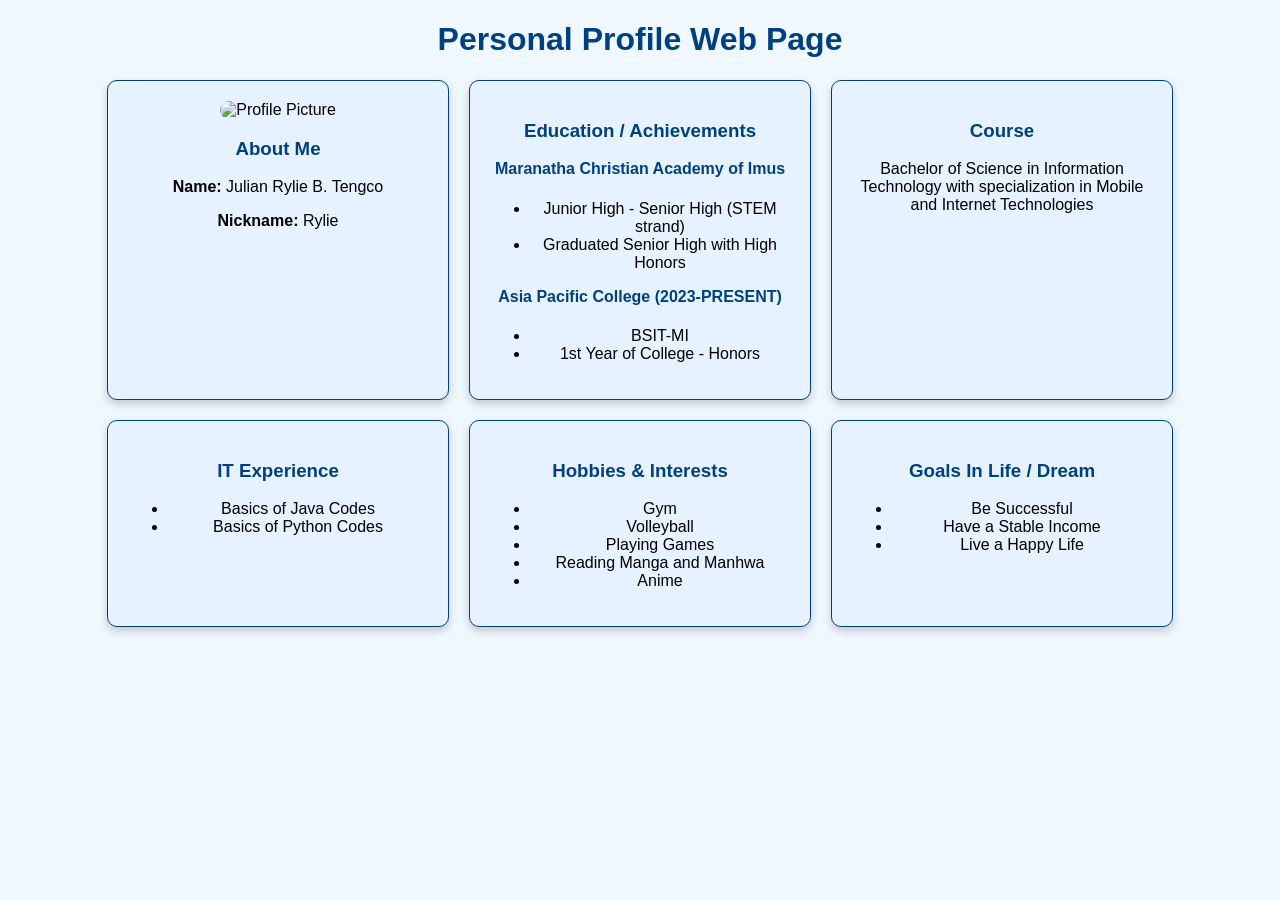
==== commit 9e9a1069: "updated website" ====
--- a/home/index.html
+++ b/home/index.html
@@ -67,17 +67,5 @@
         </div>
     </div>
 
-    <div class="gallery">
-        <img src="https://static.wikia.nocookie.net/vsbattles/images/1/18/Genshin-Impact-Version-4.0-Everything-New-with-Fontaine.jpg" alt="Genshin Impact">
-        <img src="https://guildjen.com/wp-content/uploads/2024/06/WutheringWaves-Characters.jpg" alt="Wuthering Waves">
-        <img src="https://static0.gamerantimages.com/wordpress/wp-content/uploads/2023/10/honkai-star-rail-hsr-ps5-release.jpg" alt="Honkai Star Rail">
-        <img src="https://static1.anpoimages.com/wordpress/wp-content/uploads/2024/07/zzz-key-visual-hero.jpg" alt="Zenless Zone Zero">
-        <img src="https://image-repository-cdn.tappytoon.com/series/20/fcaf7325-b78f-430b-9545-bd63f485a1a0.jpg" alt="Solo Leveling">
-        <img src="https://64.media.tumblr.com/0cfd5801e1c094c96bbb08cf79392f04/9edf837485ee921b-a5/s540x810/24743e56209318593f82c24b06273a50375ddc7f.jpg" alt="Omniscient Reader">
-        <img src="https://i.pinimg.com/736x/f0/a5/ec/f0a5ec57b4196055e71b343db8b9c705.jpg" alt="The Beginning After The End">
-        <img src="https://upload.wikimedia.org/wikipedia/en/9/90/One_Piece%2C_Volume_61_Cover_%28Japanese%29.jpg" alt="One Piece">
-        <img src="https://static1.srcdn.com/wordpress/wp-content/uploads/2023/04/naruto-shippuden-tv-series-poster.jpg" alt="Naruto">
-        <img src="https://m.media-amazon.com/images/M/MV5BMjgyM2QzMjAtOGZjOS00OGFkLTkxZGYtMDJjZGM5MzIzYmM3XkEyXkFqcGc@._V1_FMjpg_UX1000_.jpg" alt="Bleach">
-    </div>
 </body>
 </html>
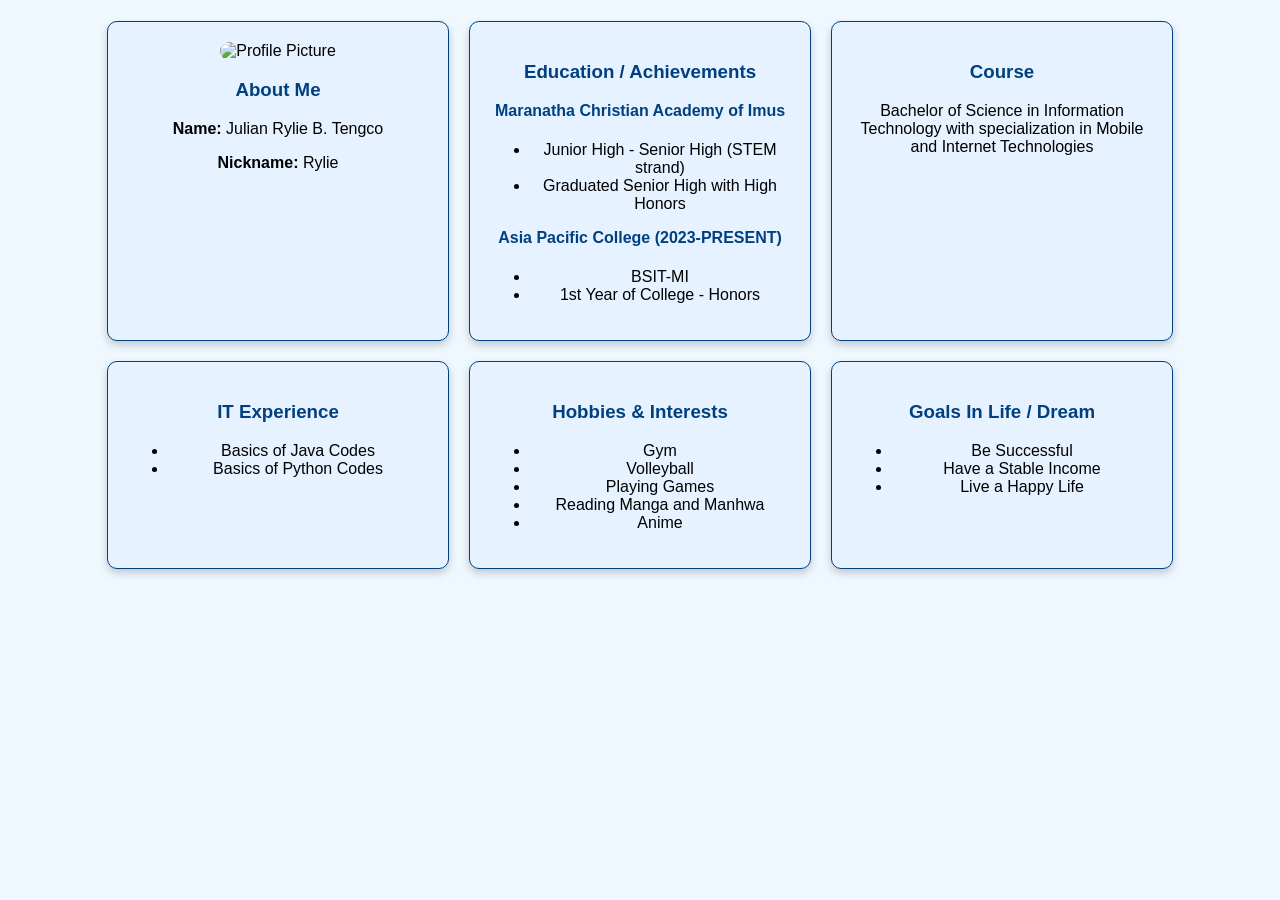
==== commit e4662921: "added javascript" ====
--- a/home/index.html
+++ b/home/index.html
@@ -8,7 +8,7 @@
 </head>
 <body>
     <header>
-        <h1>Personal Profile Web Page</h1>
+        <h1></h1>
     </header>
 
     <div class="container">
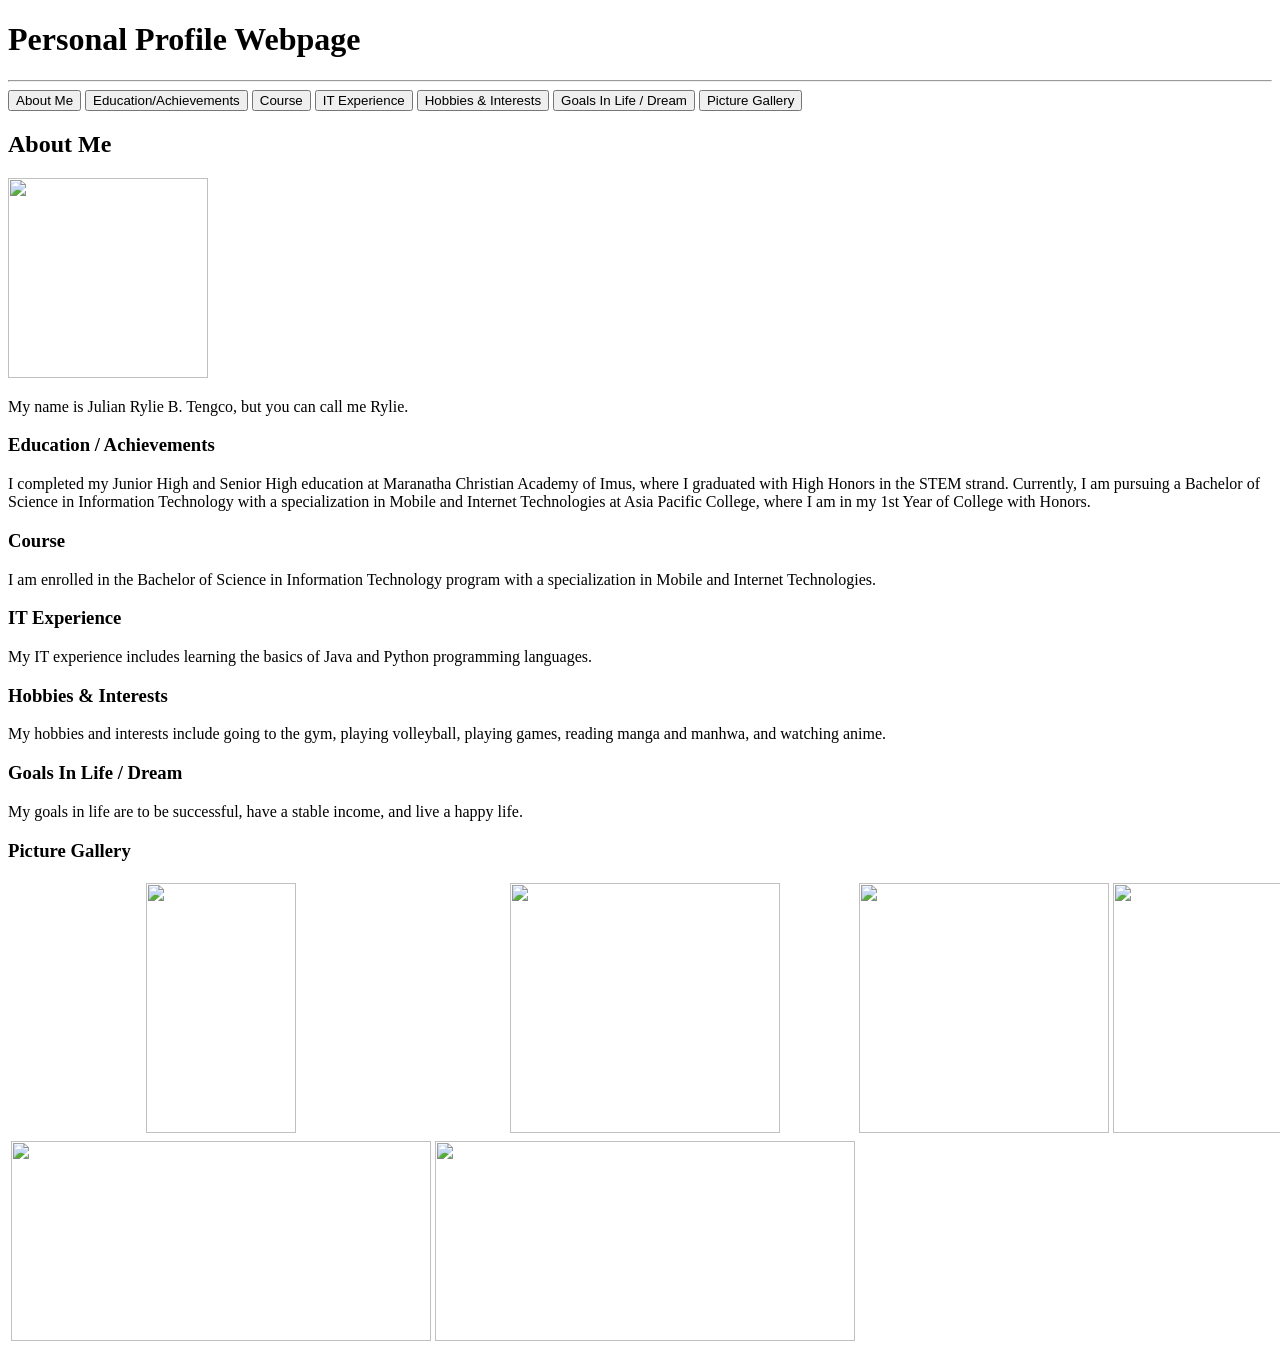
==== commit 3c8db5f8: "Update index.html" ====
--- a/home/index.html
+++ b/home/index.html
@@ -1,71 +1,64 @@
-<!DOCTYPE html> 
-<html lang="en">
+<!DOCTYPE html>
+<html>
 <head>
-    <meta charset="UTF-8">
-    <meta name="viewport" content="width=device-width, initial-scale=1.0">
-    <link rel="stylesheet" href="css/flexbox-grid.css?version=0.1">
-    <title>Personal Profile Web Page</title>
+    <title>Personal Profile Webpage</title>
+    <link rel="stylesheet" href="css/style.css">
 </head>
 <body>
-    <header>
-        <h1></h1>
-    </header>
-
-    <div class="container">
-        <div class="card">
-            <img src="https://scontent.fmnl30-3.fna.fbcdn.net/v/t39.30808-6/397276092_1026365705364210_7686919848526335867_n.jpg" alt="Profile Picture">
-            <h3>About Me</h3>
-            <p><strong>Name:</strong> Julian Rylie B. Tengco</p>
-            <p><strong>Nickname:</strong> Rylie</p>
+    <div id="app">
+        <h1>Personal Profile Webpage</h1>
+        <hr>
+        <div class="buttons">
+            <button @click="showSection('about')">About Me</button>
+            <button @click="showSection('education')">Education/Achievements</button>
+            <button @click="showSection('course')">Course</button>
+            <button @click="showSection('experience')">IT Experience</button>
+            <button @click="showSection('hobbies')">Hobbies & Interests</button>
+            <button @click="showSection('goals')">Goals In Life / Dream</button>
+            <button @click="showSection('gallery')">Picture Gallery</button>
         </div>
-
-        <div class="card">
+        <div v-if="currentSection === 'about'" class="section">
+            <h2>About Me</h2>
+            <img src="https://scontent.fmnl30-3.fna.fbcdn.net/v/t39.30808-6/397276092_1026365705364210_7686919848526335867_n.jpg?_nc_cat=105&ccb=1-7&_nc_sid=6ee11a&_nc_eui2=AeGEgfwOQ0fRKe74W9gvttiISbU6V23Yf_tJtTpXbdh_-z9zEtt1UxDzDi6-Dh9YaXfEGDdrZG35Tr-9mSiZNxzu&_nc_ohc=LfAH5LRD0f0Q7kNvgHdErKH&_nc_oc=AdhrE7IU-1L2IVa-ajO7HBPwFnv2-zTAN7DWEW9Hk45ffFvzxaMHkbl22x80aNfkB1c&_nc_zt=23&_nc_ht=scontent.fmnl30-3.fna&_nc_gid=AmLzHb7t1QHnR1SSPaQr7kD&oh=00_AYDDg-uYn_C4tzoQY5k6xd07vxgQ4aaeW1tHpGDvzBOjvA&oe=678DAB49" width="200" height="200">
+            <p>My name is Julian Rylie B. Tengco, but you can call me Rylie.</p>
+        </div>
+        <div v-if="currentSection === 'education'" class="section">
             <h3>Education / Achievements</h3>
-            <h4>Maranatha Christian Academy of Imus</h4>
-            <ul>
-                <li>Junior High - Senior High (STEM strand)</li>
-                <li>Graduated Senior High with High Honors</li>
-            </ul>
-            <h4>Asia Pacific College (2023-PRESENT)</h4>
-            <ul>
-                <li>BSIT-MI</li>
-                <li>1st Year of College - Honors</li>
-            </ul>
+            <p>I completed my Junior High and Senior High education at Maranatha Christian Academy of Imus, where I graduated with High Honors in the STEM strand. Currently, I am pursuing a Bachelor of Science in Information Technology with a specialization in Mobile and Internet Technologies at Asia Pacific College, where I am in my 1st Year of College with Honors.</p>
         </div>
-
-        <div class="card">
+        <div v-if="currentSection === 'course'" class="section">
             <h3>Course</h3>
-            <p>Bachelor of Science in Information Technology with specialization in Mobile and Internet Technologies</p>
+            <p>I am enrolled in the Bachelor of Science in Information Technology program with a specialization in Mobile and Internet Technologies.</p>
         </div>
-
-        <div class="card">
+        <div v-if="currentSection === 'experience'" class="section">
             <h3>IT Experience</h3>
-            <ul>
-                <li>Basics of Java Codes</li>
-                <li>Basics of Python Codes</li>
-            </ul>
+            <p>My IT experience includes learning the basics of Java and Python programming languages.</p>
         </div>
-
-        <div class="card">
+        <div v-if="currentSection === 'hobbies'" class="section">
             <h3>Hobbies & Interests</h3>
-            <ul>
-                <li>Gym</li>
-                <li>Volleyball</li>
-                <li>Playing Games</li>
-                <li>Reading Manga and Manhwa</li>
-                <li>Anime</li>
-            </ul>
+            <p>My hobbies and interests include going to the gym, playing volleyball, playing games, reading manga and manhwa, and watching anime.</p>
         </div>
-
-        <div class="card">
+        <div v-if="currentSection === 'goals'" class="section">
             <h3>Goals In Life / Dream</h3>
-            <ul>
-                <li>Be Successful</li>
-                <li>Have a Stable Income</li>
-                <li>Live a Happy Life</li>
-            </ul>
+            <p>My goals in life are to be successful, have a stable income, and live a happy life.</p>
+        </div>
+        <div v-if="currentSection === 'gallery'" class="section">
+            <h3>Picture Gallery</h3>
+            <table>
+                <tr>
+                    <th><img src="https://scontent.fmnl30-2.fna.fbcdn.net/v/t39.30808-6/466090860_10231618610862078_8587321304385120819_n.jpg?_nc_cat=110&ccb=1-7&_nc_sid=f727a1&_nc_eui2=AeES8SVtME7Bo3aQgkc4qkg81o48mIe3KjDWjjyYh7cqMDX5brQRNWXq8MOb_PWoeD8WhxcNGGK1DwSFaUQfzQno&_nc_ohc=IkIgxabJtHgQ7kNvgE0QX2l&_nc_zt=23&_nc_ht=scontent.fmnl30-2.fna&_nc_gid=AkEzfJ4wZCV-VnfiwTIpeg6&oh=00_AYD3QkFOAen11H-pBaTrRvvr_8GC_f4C_9cBBfevUaqvNw&oe=674D2B4E" width="150" height="250"></th>
+                    <th><img src="https://scontent.fmnl30-2.fna.fbcdn.net/v/t39.30808-6/420046902_10229175949477070_3866920294696858339_n.jpg?_nc_cat=110&ccb=1-7&_nc_sid=f727a1&_nc_eui2=AeHpDdY-bf6G5j_L9zkosvtUxUsew__fMqfFSx7D_98yp5iVGEDt2zt_GnQMws7NU6-sqFnENch8WBVG-Vpa1qVG&_nc_ohc=T48FHOi_f9YQ7kNvgHWuPvG&_nc_zt=23&_nc_ht=scontent.fmnl30-2.fna&_nc_gid=AP5P6_kzqNQ8TpWTyvcAs9_&oh=00_AYD6GYcmKQHK-AZhcdgrmF3-o0kA3qR1JVzNpi1cLio7cQ&oe=674D3554" width="270" height="250"></th>
+                    <th><img src="https://scontent.fmnl30-3.fna.fbcdn.net/v/t39.30808-6/415105343_10229109419853871_8289723606772477606_n.jpg?_nc_cat=104&ccb=1-7&_nc_sid=f727a1&_nc_eui2=AeHIV_8cDTo8YdRDWCtg4jzmEZh5piVxNRcRmHmmJXE1F5-Jb0X4b3qyO3Yx3qTzPCVhD_6BzmdN0EKWf4KJa27s&_nc_ohc=R1BBVI0QlvgQ7kNvgGl6NM0&_nc_zt=23&_nc_ht=scontent.fmnl30-3.fna&_nc_gid=AK6Ub3l9lBtTGIsyqAvqEIs&oh=00_AYDUJ7EUi11Vvo5C7_lnhDeiK1BFVKhnKwfha4eJPlSdmg&oe=674D2305" width="250" height="250"></th>
+                    <th><img src="https://scontent.fmnl30-1.fna.fbcdn.net/v/t39.30808-6/358110330_10228013991348843_5353747846420754753_n.jpg?_nc_cat=106&ccb=1-7&_nc_sid=f727a1&_nc_eui2=AeEamDs5a9kSU6SPo6Q_WXoYF7qqHJZQn0cXuqocllCfRzUwurb8-nxO3BSEOT-Zi2nXokj-KZR1xCAcEkcrUtSF&_nc_ohc=5QVGm-SiwMAQ7kNvgH8KHWb&_nc_zt=23&_nc_ht=scontent.fmnl30-1.fna&_nc_gid=ARHKx838tmVD4wppD27BpBn&oh=00_AYDfeauce9VlkmyjWpUe9y5LRr_t8Yfxz9WZVp64m-lEQg&oe=674D20EE" width="250" height="250"></th>
+                </tr>
+                <tr>
+                    <th><img src="https://scontent.fmnl30-2.fna.fbcdn.net/v/t39.30808-6/455239085_10230425536115955_751924280905187996_n.jpg?_nc_cat=109&ccb=1-7&_nc_sid=f727a1&_nc_eui2=AeEeDPosyTR2idcwQ6h7s3XenetYGzZdN9id61gbNl032Bh8LQalOT-Sxoy8ZOiLJs1hHS9EKhLV3JAX8tX5JOGt&_nc_ohc=cDSue7fqwagQ7kNvgHU1zMV&_nc_zt=23&_nc_ht=scontent.fmnl30-2.fna&_nc_gid=AlJ2bgVpBR1o4xCVrKk_uSH&oh=00_AYBrUHRPLVU_zEco9byHM3vHln2oLvMkHBa52fqNImQBhA&oe=674D4836" width="420" height="200"></th>
+                    <th><img src="https://scontent.fmnl30-3.fna.fbcdn.net/v/t39.30808-6/441622826_10229843355001791_2042345510567426174_n.jpg?_nc_cat=101&ccb=1-7&_nc_sid=f727a1&_nc_eui2=AeHQhKBifRfjc153TUN354zsrQgtbzC7oQOtCC1vMLuhA8bsz3nmnzNaiW3LtrNipaSlWPe_qo54_jBf9O5FQyjl&_nc_ohc=pattGyBfcWkQ7kNvgE0HarK&_nc_zt=23&_nc_ht=scontent.fmnl30-3.fna&_nc_gid=AiorB_KQQ21-9w4fnUtbO5o&oh=00_AYCyKYUo2EqM8DYQDOGRB0LW-XUKNmEYv-MyyoE_rnFsxQ&oe=674D404D" width="420" height="200"></th>
+                </tr>
+            </table>
         </div>
     </div>
-
+    <script src="https://cdn.jsdelivr.net/npm/vue@2"></script>
+    <script src="js/script.js"></script>
 </body>
 </html>
